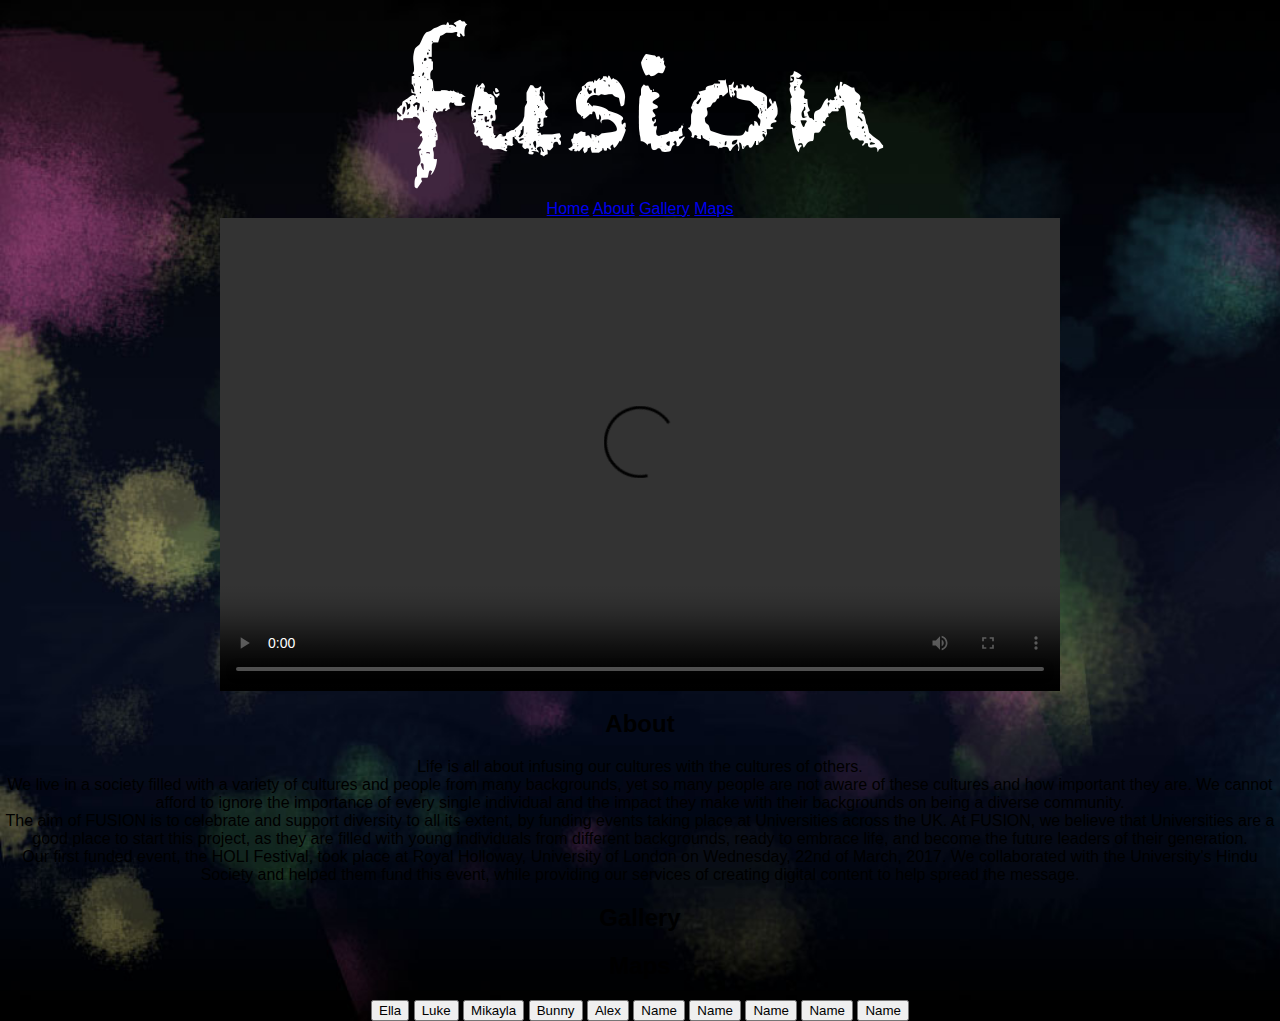
==== index.html @ 7f16e421 "Update index.html" ====
<!DOCTYPE>
<html>
    <head>
        <title>fusion</title>
        <link rel='stylesheet' href='main.css' />
        <link href="https://fonts.googleapis.com/css?family=Josefin+Sans" rel="stylesheet">
    </head>
    <body>
        <div class="navbar">
            <img src="logo.png">
            <div class="links">    
                <a href="#home">Home</a>
                <a href="#about">About</a>
                <a href="#gallery">Gallery</a>
                <a href="#map">Maps</a>
            </div>
        </div>
        
        <div class="main">
            <div id="home">   
                <video width="840" height="472.5" controls>
                    <source src="" type="video/mp4">
                </video>
            </div> 
        
            <div id="about">
                <h2>About</h2>
                <p>Life is all about infusing our cultures with the cultures of others.<br/>We live in a society filled with a variety of cultures and people from many backgrounds, yet so many people are not aware of these cultures and how important they are. We cannot afford to ignore the importance of every single individual and the impact they make with their backgrounds on being a diverse community.<br/>The aim of FUSION is to celebrate and support diversity to all its extent, by funding events taking place at Universities across the UK. At FUSION, we believe that Universities are a good place to start this project, as they are filled with young individuals from different backgrounds, ready to embrace life, and become the future leaders of their generation.<br/> Our first funded event, the HOLI Festival, took place at Royal Holloway, University of London on Wednesday, 22nd of March, 2017. We collaborated with the University's Hindu Society and helped them fund this event, while providing our services of creating digital content to help spread the message.</p>
            </div>
            <div id="gallery">
                <h2>Gallery</h2>
            </div>
            <div id="map">
                <h2>Maps</h2>
                <button class="button" id="ella">Ella</button>
                <button class="button" id="luke">Luke</button>
                <button class="button" id="mikayla">Mikayla</button>
                <button class="button" id="bunny">Bunny</button>
                <button class="button" id="alex">Alex</button>
                <button class="button" id="">Name</button>
                <button class="button" id="">Name</button>
                <button class="button" id="">Name</button>
                <button class="button" id="">Name</button>
                <button class="button" id="">Name</button>
            </div>
        </div>
    </body>
</html>
---- main.css ----
body {
    font-family: sans-serif;
    background-image: url("background.jpg") ;
    background-size: cover;
    text-align: center;
    margin: 0px;
    padding: 0px;
}

.topnav a {
    float: left;
    display: block;
    color: white;
    text-align: center;
    padding: 14px 16px;
    text-decoration: none;
    font-size: 24px;
    font-family: "Josefin Sans", sans-serif;
}

.heading {
    color: white;
    text-align: center;
    float: none;
    padding: inherit;
    margin: auto;
    font-family: "Josefin Sans", sans-serif;
    
}

.video {
    position: absolute;
    margin: auto;
    top: 50%;
    left: 50%;
    transform: translate(-50%, -50%);
}
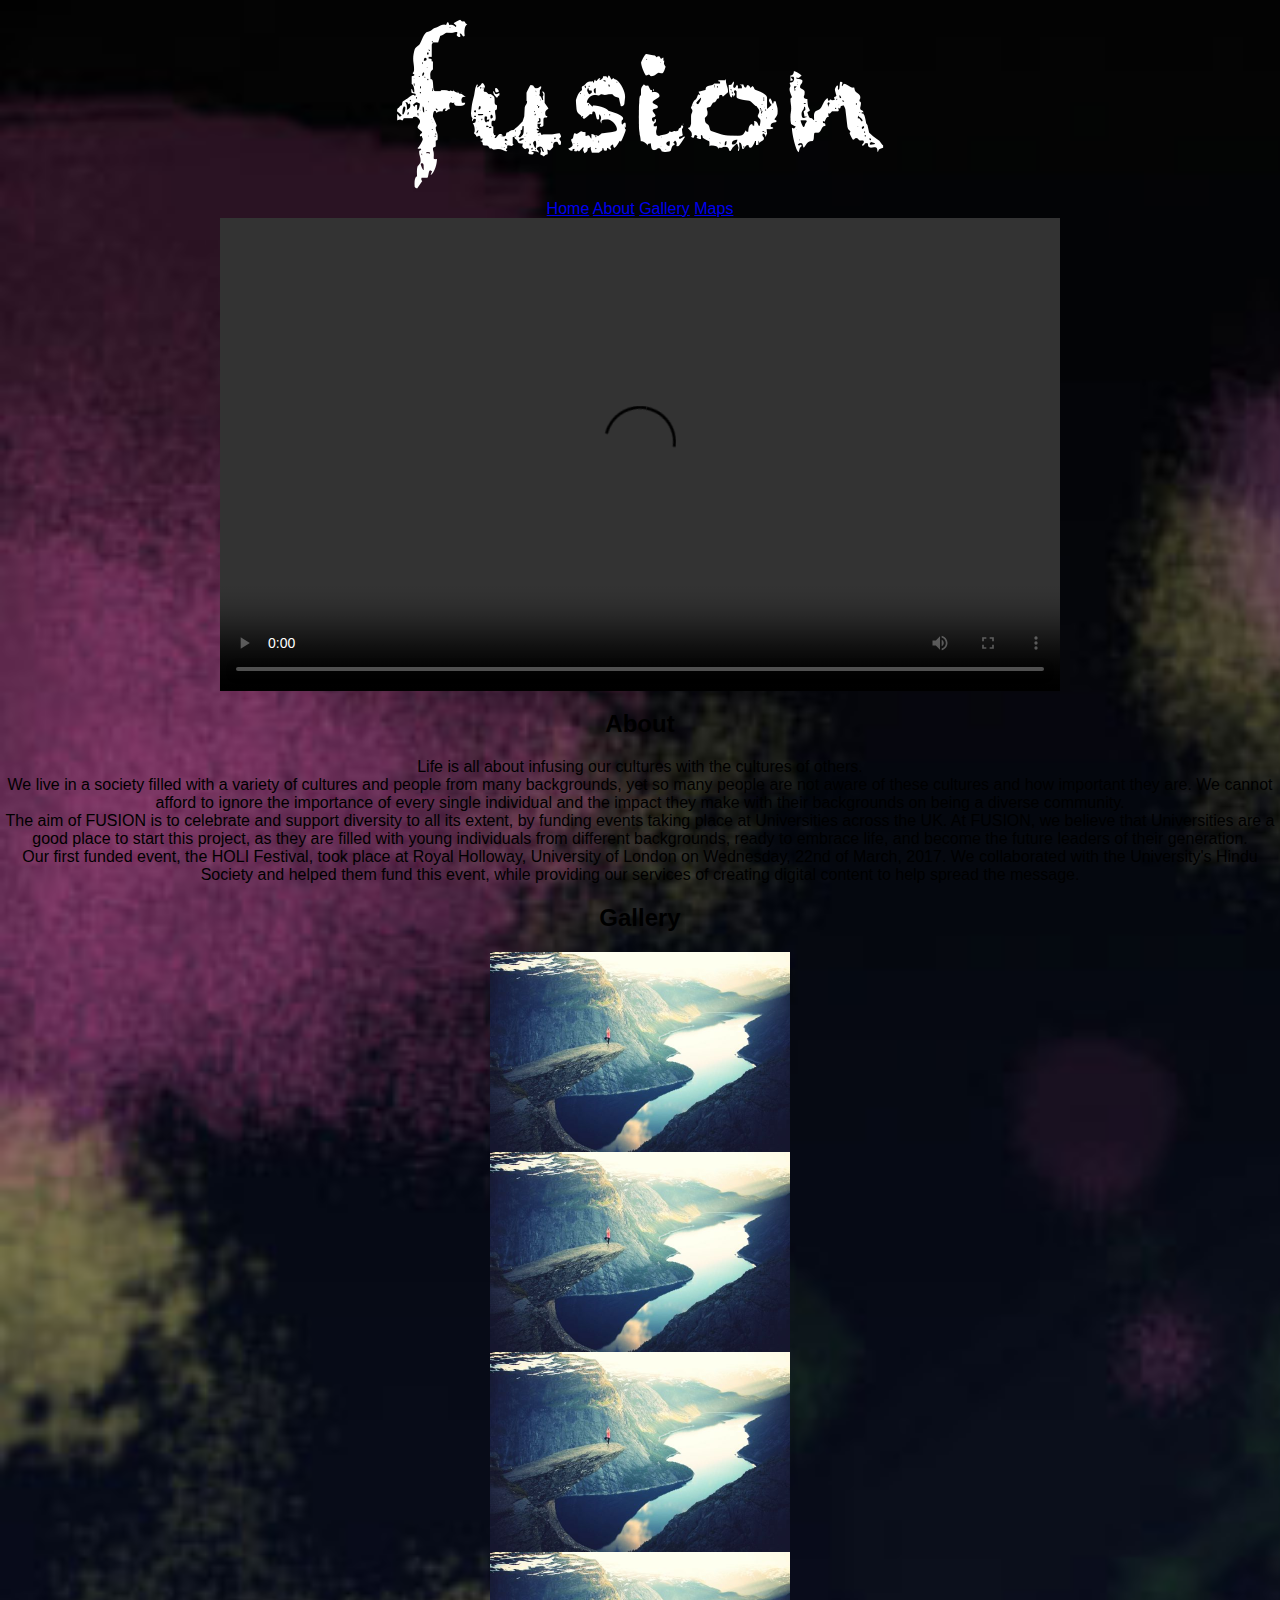
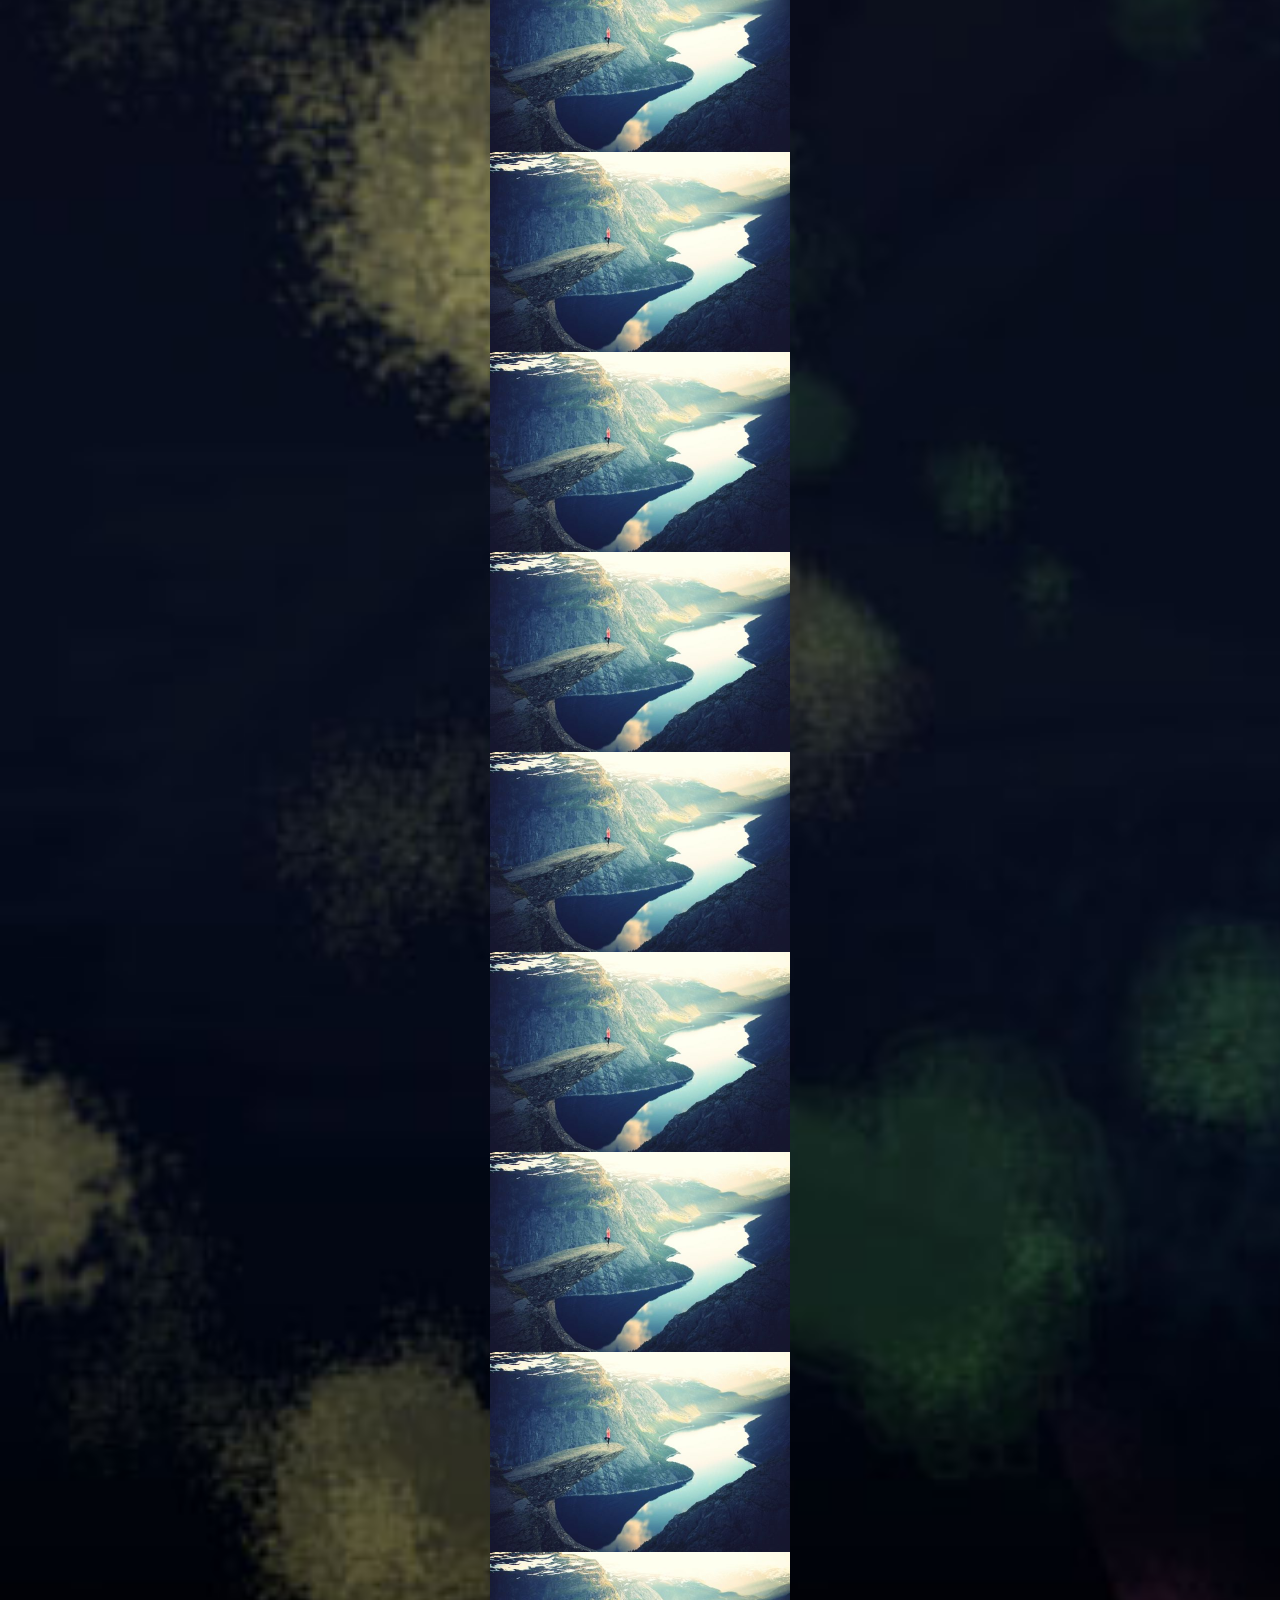
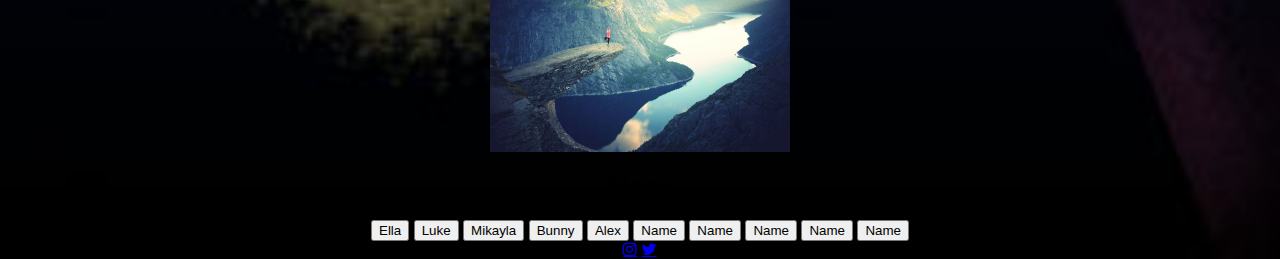
==== commit c090357e: "Update index.html" ====
--- a/index.html
+++ b/index.html
@@ -4,6 +4,7 @@
         <title>fusion</title>
         <link rel='stylesheet' href='main.css' />
         <link href="https://fonts.googleapis.com/css?family=Josefin+Sans" rel="stylesheet">
+        <link rel="stylesheet" href="https://cdnjs.cloudflare.com/ajax/libs/font-awesome/4.7.0/css/font-awesome.min.css">
     </head>
     <body>
         <div class="navbar">
@@ -15,34 +16,116 @@
                 <a href="#map">Maps</a>
             </div>
         </div>
-        
+            
         <div class="main">
             <div id="home">   
                 <video width="840" height="472.5" controls>
                     <source src="" type="video/mp4">
                 </video>
-            </div> 
+            </div>
+        </div>
         
             <div id="about">
                 <h2>About</h2>
                 <p>Life is all about infusing our cultures with the cultures of others.<br/>We live in a society filled with a variety of cultures and people from many backgrounds, yet so many people are not aware of these cultures and how important they are. We cannot afford to ignore the importance of every single individual and the impact they make with their backgrounds on being a diverse community.<br/>The aim of FUSION is to celebrate and support diversity to all its extent, by funding events taking place at Universities across the UK. At FUSION, we believe that Universities are a good place to start this project, as they are filled with young individuals from different backgrounds, ready to embrace life, and become the future leaders of their generation.<br/> Our first funded event, the HOLI Festival, took place at Royal Holloway, University of London on Wednesday, 22nd of March, 2017. We collaborated with the University's Hindu Society and helped them fund this event, while providing our services of creating digital content to help spread the message.</p>
             </div>
+            
             <div id="gallery">
+                
                 <h2>Gallery</h2>
+                    
+                    <div class="gallery">
+                        <a target="_blank" href="img_fjords.jpg">
+                            <img src="img_fjords.jpg" alt="ImageName1" width="300" height="200">
+                        </a>
+                    </div>
+
+                    <div class="gallery">
+                        <a target="_blank" href="img_fjords.jpg">
+                            <img src="img_fjords.jpg" alt="ImageName2" width="300" height="200">
+                        </a>
+                    </div>
+
+                    <div class="gallery">
+                        <a target="_blank" href="img_fjords.jpg">
+                            <img src="img_fjords.jpg" alt="ImageName3" width="300" height="200">
+                        </a>
+                    </div>
+                    
+                    <div class="gallery">
+                        <a target="_blank" href="img_fjords.jpg">
+                            <img src="img_fjords.jpg" alt="ImageName4" width="300" height="200">
+                        </a>
+                    </div>
+                
+                    <div class="gallery">
+                        <a target="_blank" href="img_fjords.jpg">
+                            <img src="img_fjords.jpg" alt="ImageName5" width="300" height="200">
+                        </a>
+                    </div>
+                    
+                    <div class="gallery">
+                        <a target="_blank" href="img_fjords.jpg">
+                            <img src="img_fjords.jpg" alt="ImageName6" width="300" height="200">
+                        </a>
+                    </div>
+                
+                    <div class="gallery">
+                        <a target="_blank" href="img_fjords.jpg">
+                            <img src="img_fjords.jpg" alt="ImageName7" width="300" height="200">
+                        </a>
+                    </div>
+                
+                    <div class="gallery">
+                        <a target="_blank" href="img_fjords.jpg">
+                            <img src="img_fjords.jpg" alt="ImageName8" width="300" height="200">
+                        </a>
+                    </div>
+                
+                    <div class="gallery">
+                        <a target="_blank" href="img_fjords.jpg">
+                            <img src="img_fjords.jpg" alt="ImageName9" width="300" height="200">
+                        </a>
+                    </div>
+                    
+                    <div class="gallery">
+                        <a target="_blank" href="img_fjords.jpg">
+                            <img src="img_fjords.jpg" alt="ImageName10" width="300" height="200">
+                        </a>
+                    </div>
+                
+                    <div class="gallery">
+                        <a target="_blank" href="img_fjords.jpg">
+                            <img src="img_fjords.jpg" alt="ImageName11" width="300" height="200">
+                        </a>
+                    </div>
+                
+                    <div class="gallery">
+                        <a target="_blank" href="img_fjords.jpg">
+                            <img src="img_fjords.jpg" alt="ImageName12" width="300" height="200">
+                        </a>
+                    </div>
+
             </div>
+            
             <div id="map">
                 <h2>Maps</h2>
-                <button class="button" id="ella">Ella</button>
-                <button class="button" id="luke">Luke</button>
-                <button class="button" id="mikayla">Mikayla</button>
-                <button class="button" id="bunny">Bunny</button>
-                <button class="button" id="alex">Alex</button>
-                <button class="button" id="">Name</button>
-                <button class="button" id="">Name</button>
-                <button class="button" id="">Name</button>
-                <button class="button" id="">Name</button>
-                <button class="button" id="">Name</button>
+                    <button class="button" id="ella">Ella</button>
+                    <button class="button" id="luke">Luke</button>
+                    <button class="button" id="mikayla">Mikayla</button>
+                    <button class="button" id="bunny">Bunny</button>
+                    <button class="button" id="alex">Alex</button>
+                    <button class="button" id="">Name</button>
+                    <button class="button" id="">Name</button>
+                    <button class="button" id="">Name</button>
+                    <button class="button" id="">Name</button>
+                    <button class="button" id="">Name</button>
             </div>
-        </div>
+            
+            <div class="socialmedia">
+                <a href="https://www.instagram.com/2017fusion/?hl=en" class="fa fa-instagram"></a>
+                <a href="https://twitter.com/2017fusion" class="fa fa-twitter"></a>
+            </div>
+          
     </body>
 </html>
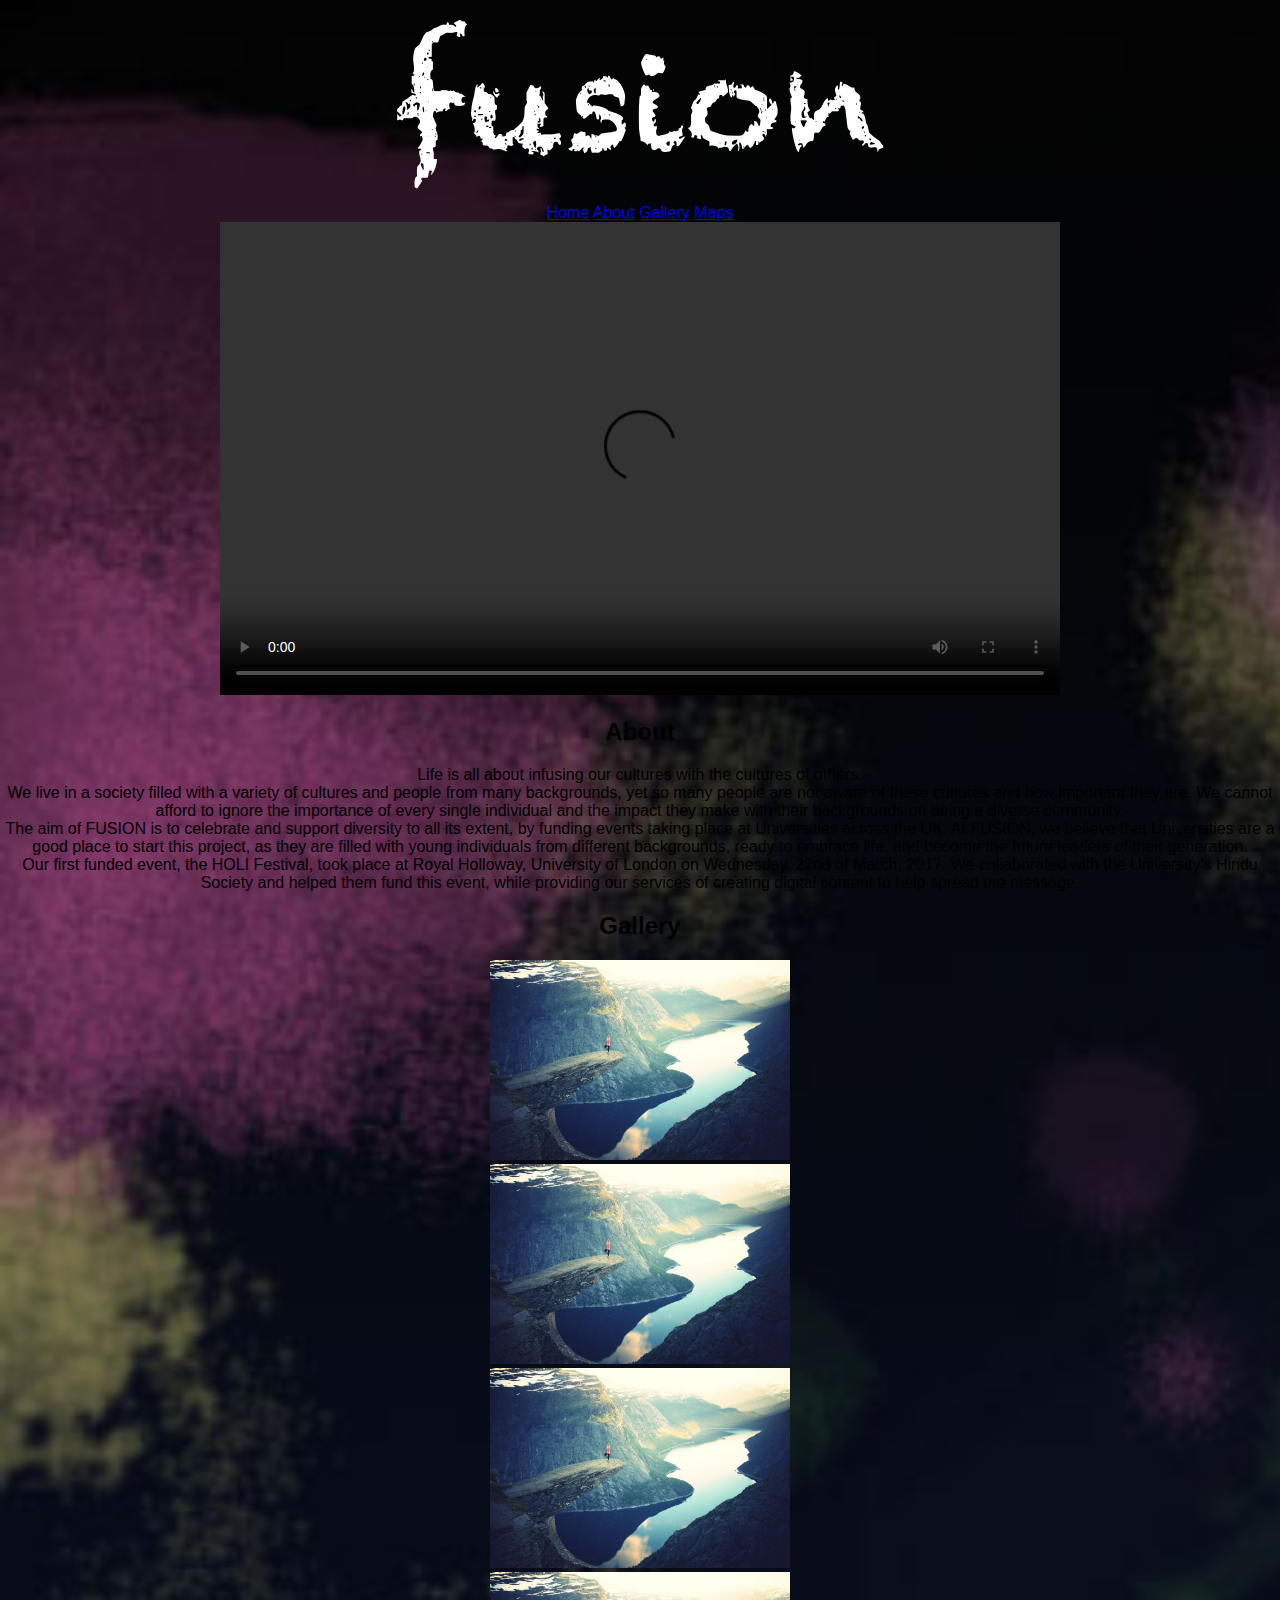
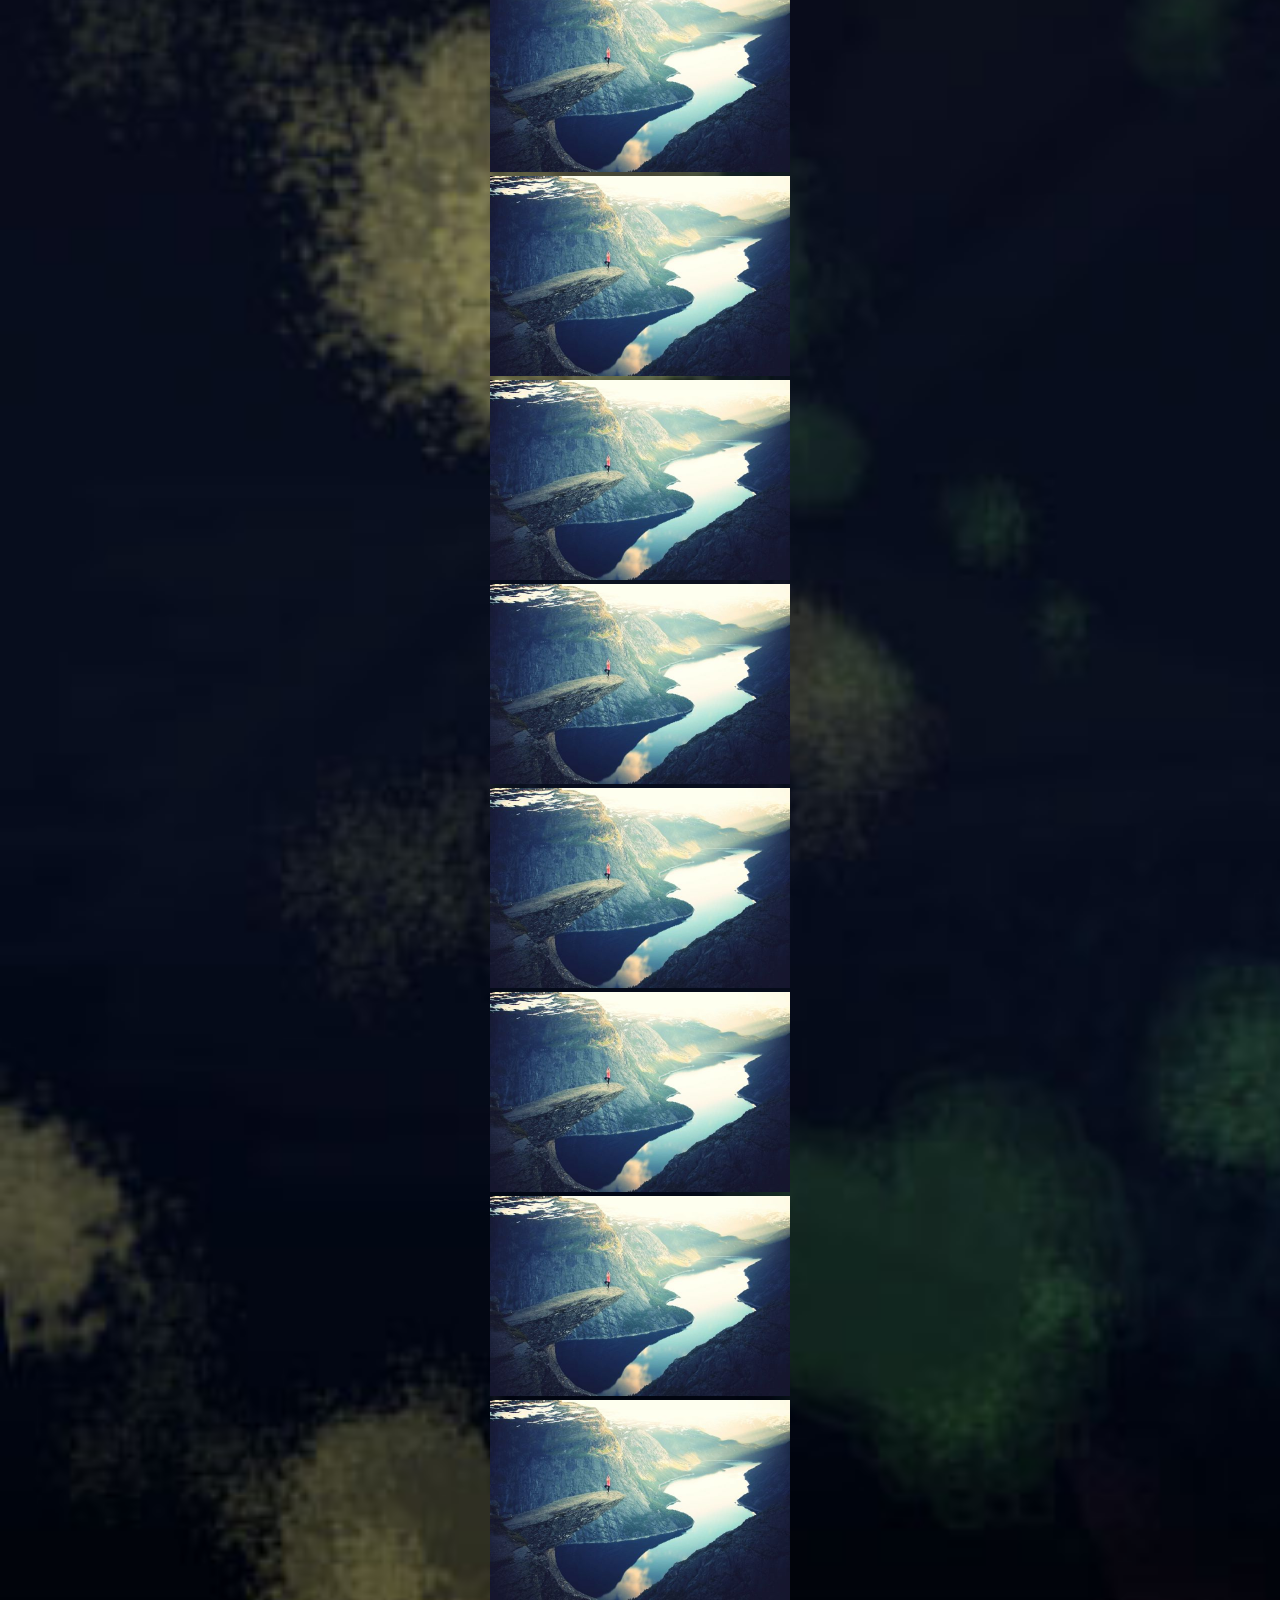
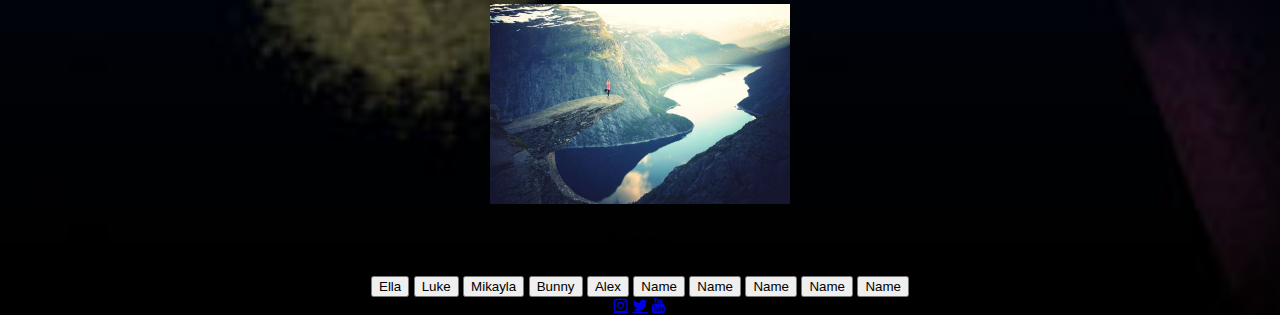
==== commit 5fafcfc2: "Update index.html" ====
--- a/index.html
+++ b/index.html
@@ -1,4 +1,4 @@
-<!DOCTYPE>
+<!DOCTYPE html>
 <html>
     <head>
         <title>fusion</title>
@@ -125,6 +125,7 @@
             <div class="socialmedia">
                 <a href="https://www.instagram.com/2017fusion/?hl=en" class="fa fa-instagram"></a>
                 <a href="https://twitter.com/2017fusion" class="fa fa-twitter"></a>
+                <a href="https://www.youtube.com/channel/UCfvSVV5jfeqXKar9EJbIDJA" class="fa fa-youtube"></a>
             </div>
           
     </body>
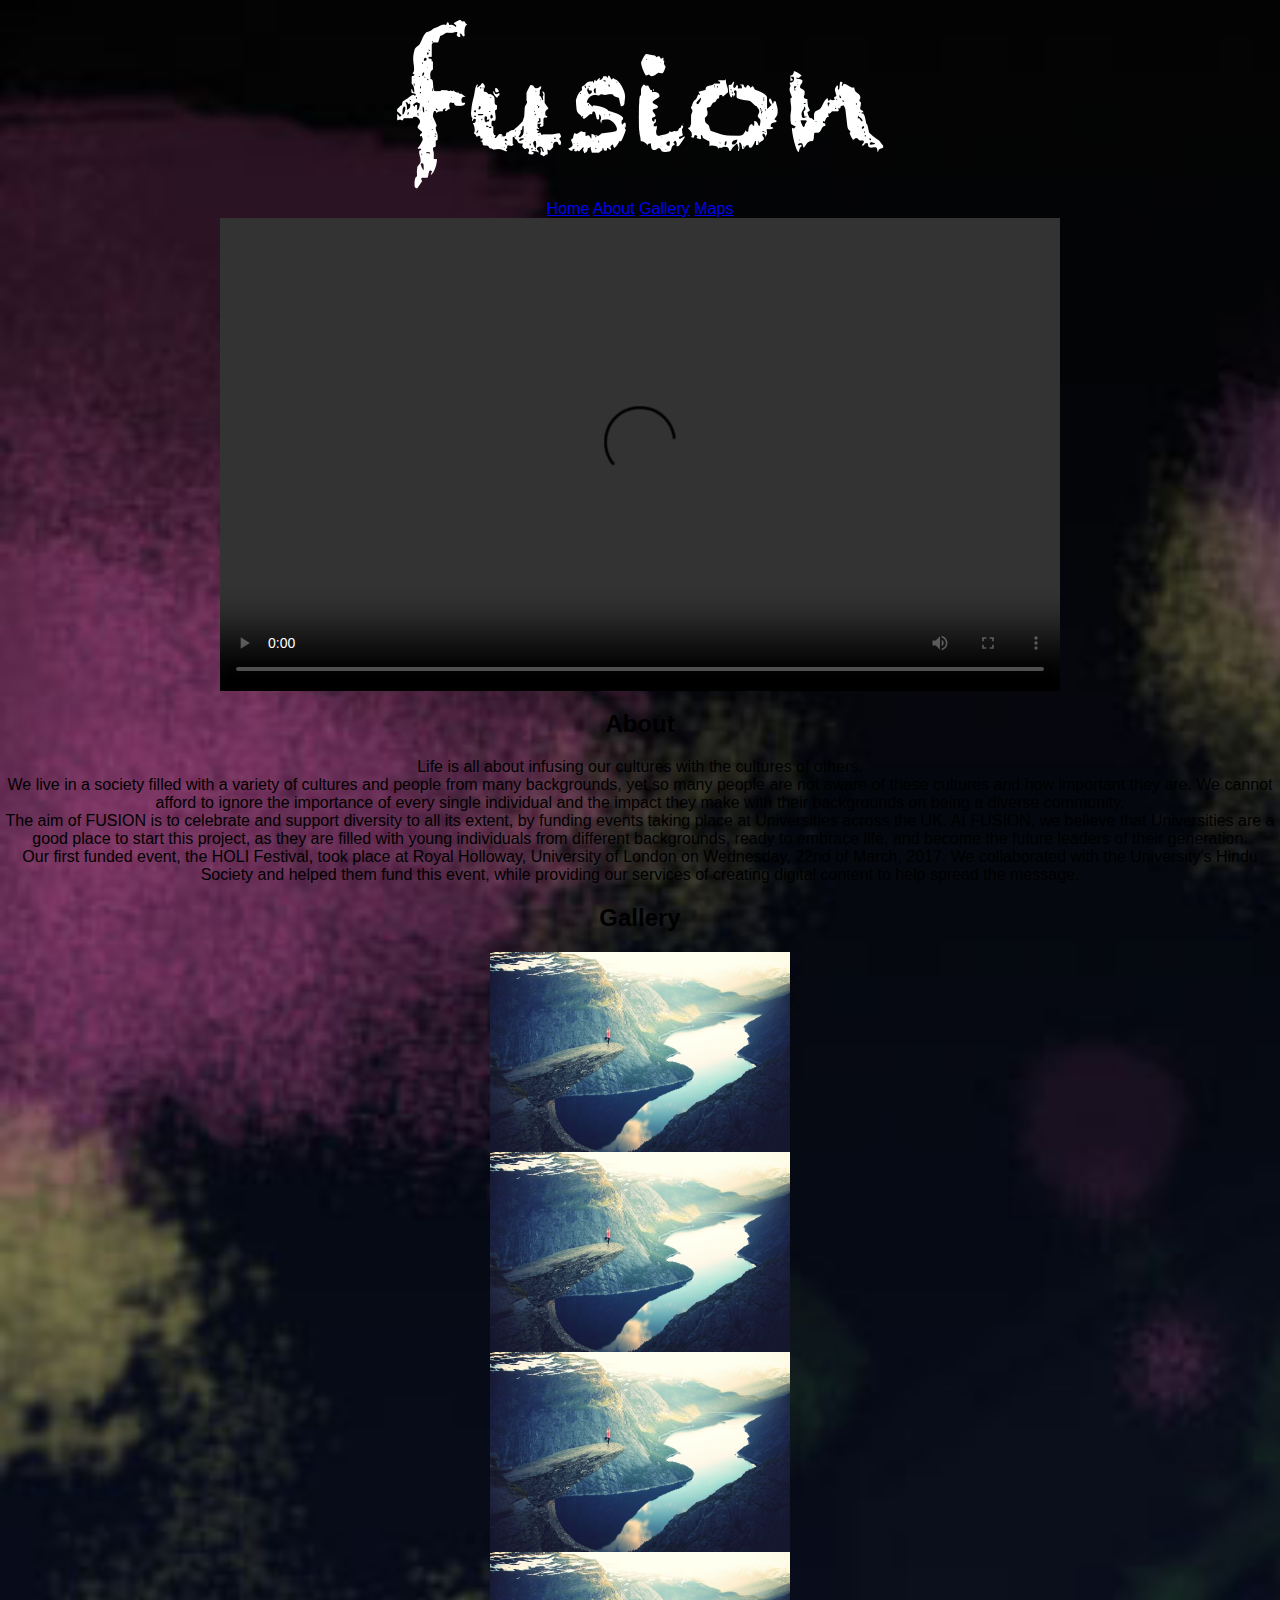
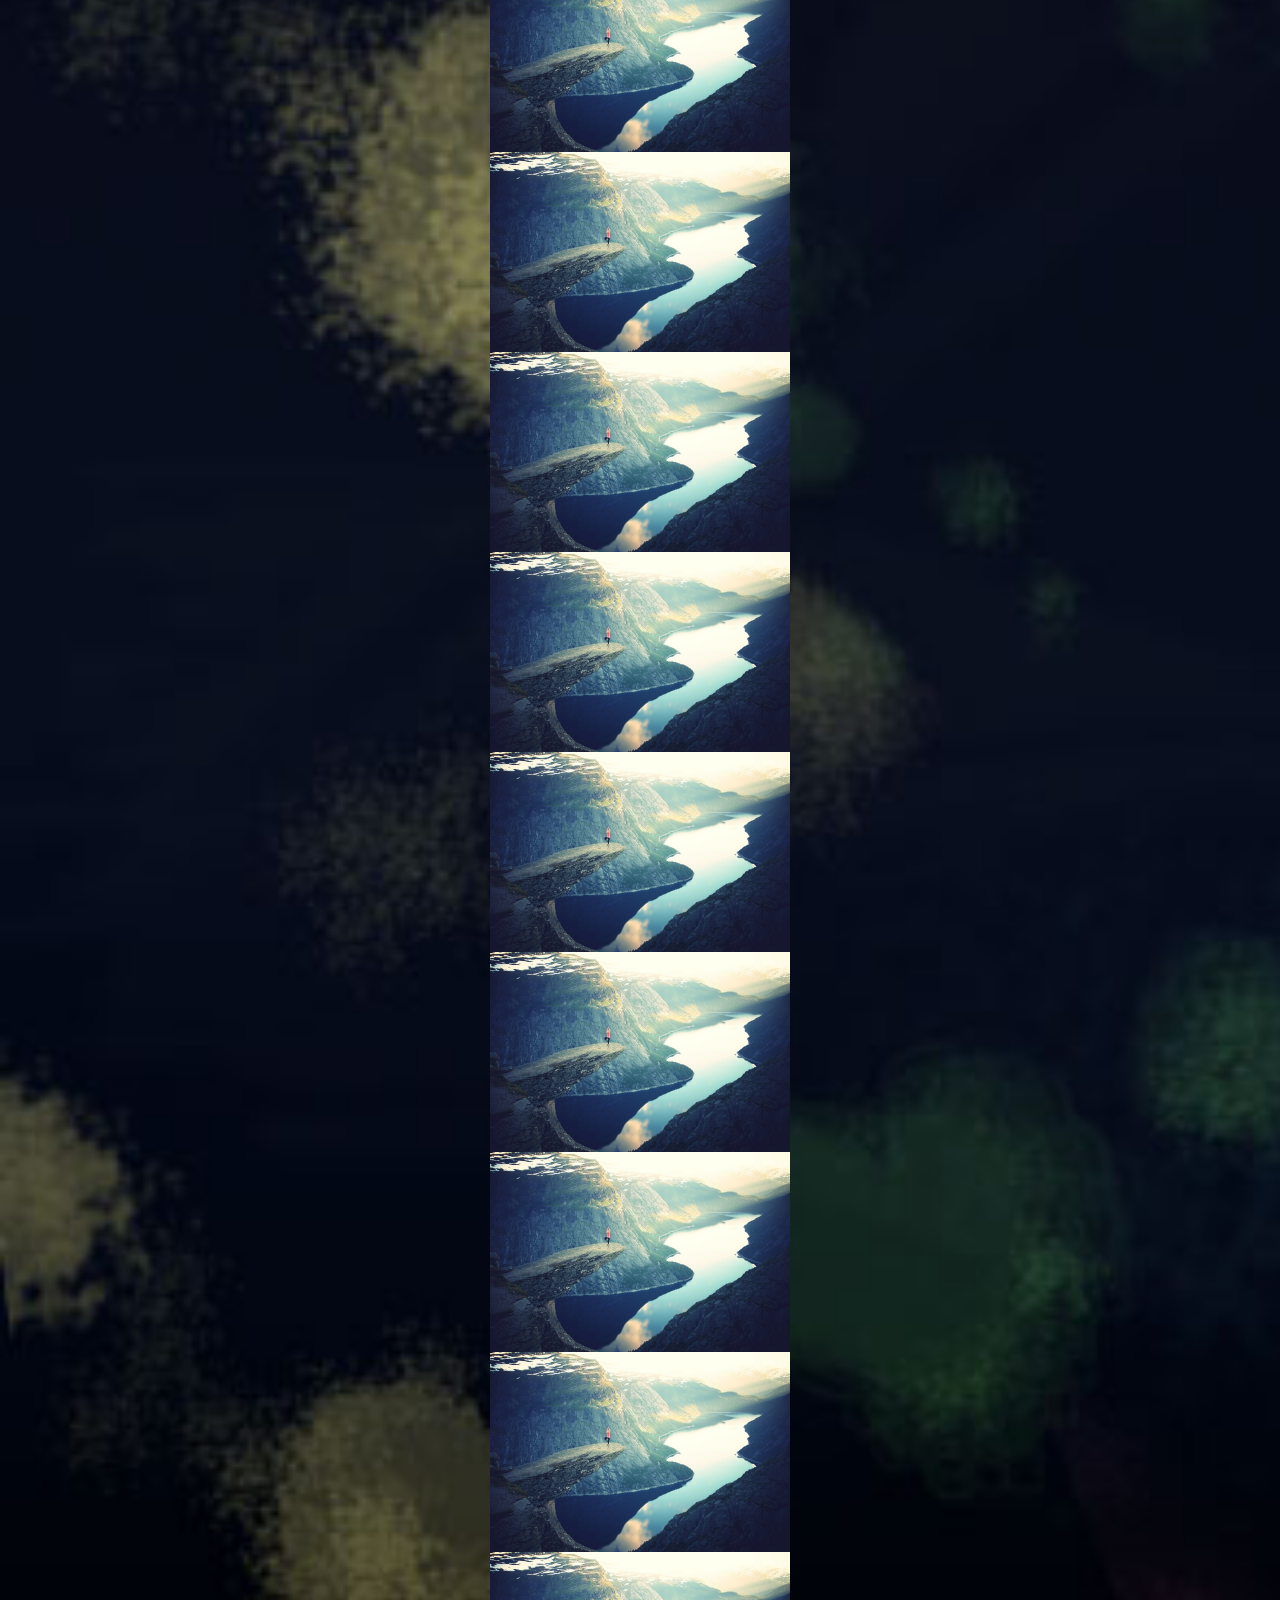
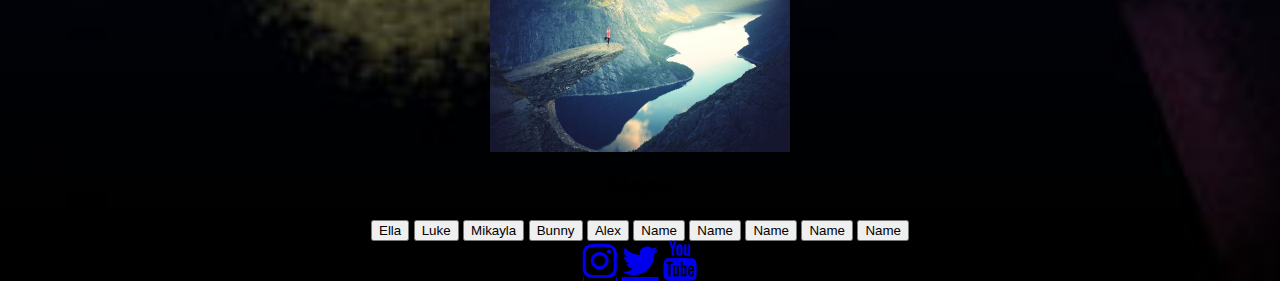
==== commit cb9b71be: "Update index.html" ====
--- a/index.html
+++ b/index.html
@@ -1,4 +1,4 @@
-<!DOCTYPE html>
+<!DOCTYPE>
 <html>
     <head>
         <title>fusion</title>
@@ -123,9 +123,9 @@
             </div>
             
             <div class="socialmedia">
-                <a href="https://www.instagram.com/2017fusion/?hl=en" class="fa fa-instagram"></a>
-                <a href="https://twitter.com/2017fusion" class="fa fa-twitter"></a>
-                <a href="https://www.youtube.com/channel/UCfvSVV5jfeqXKar9EJbIDJA" class="fa fa-youtube"></a>
+                <a href="https://www.instagram.com/2017fusion/?hl=en" class="fa fa-instagram" style="font-size:40px"></a>
+                <a href="https://twitter.com/2017fusion" class="fa fa-twitter" style="font-size:40px"></a>
+                <a href="https://www.youtube.com/channel/UCfvSVV5jfeqXKar9EJbIDJA" class="fa fa-youtube" style="font-size:40px"></a>
             </div>
           
     </body>
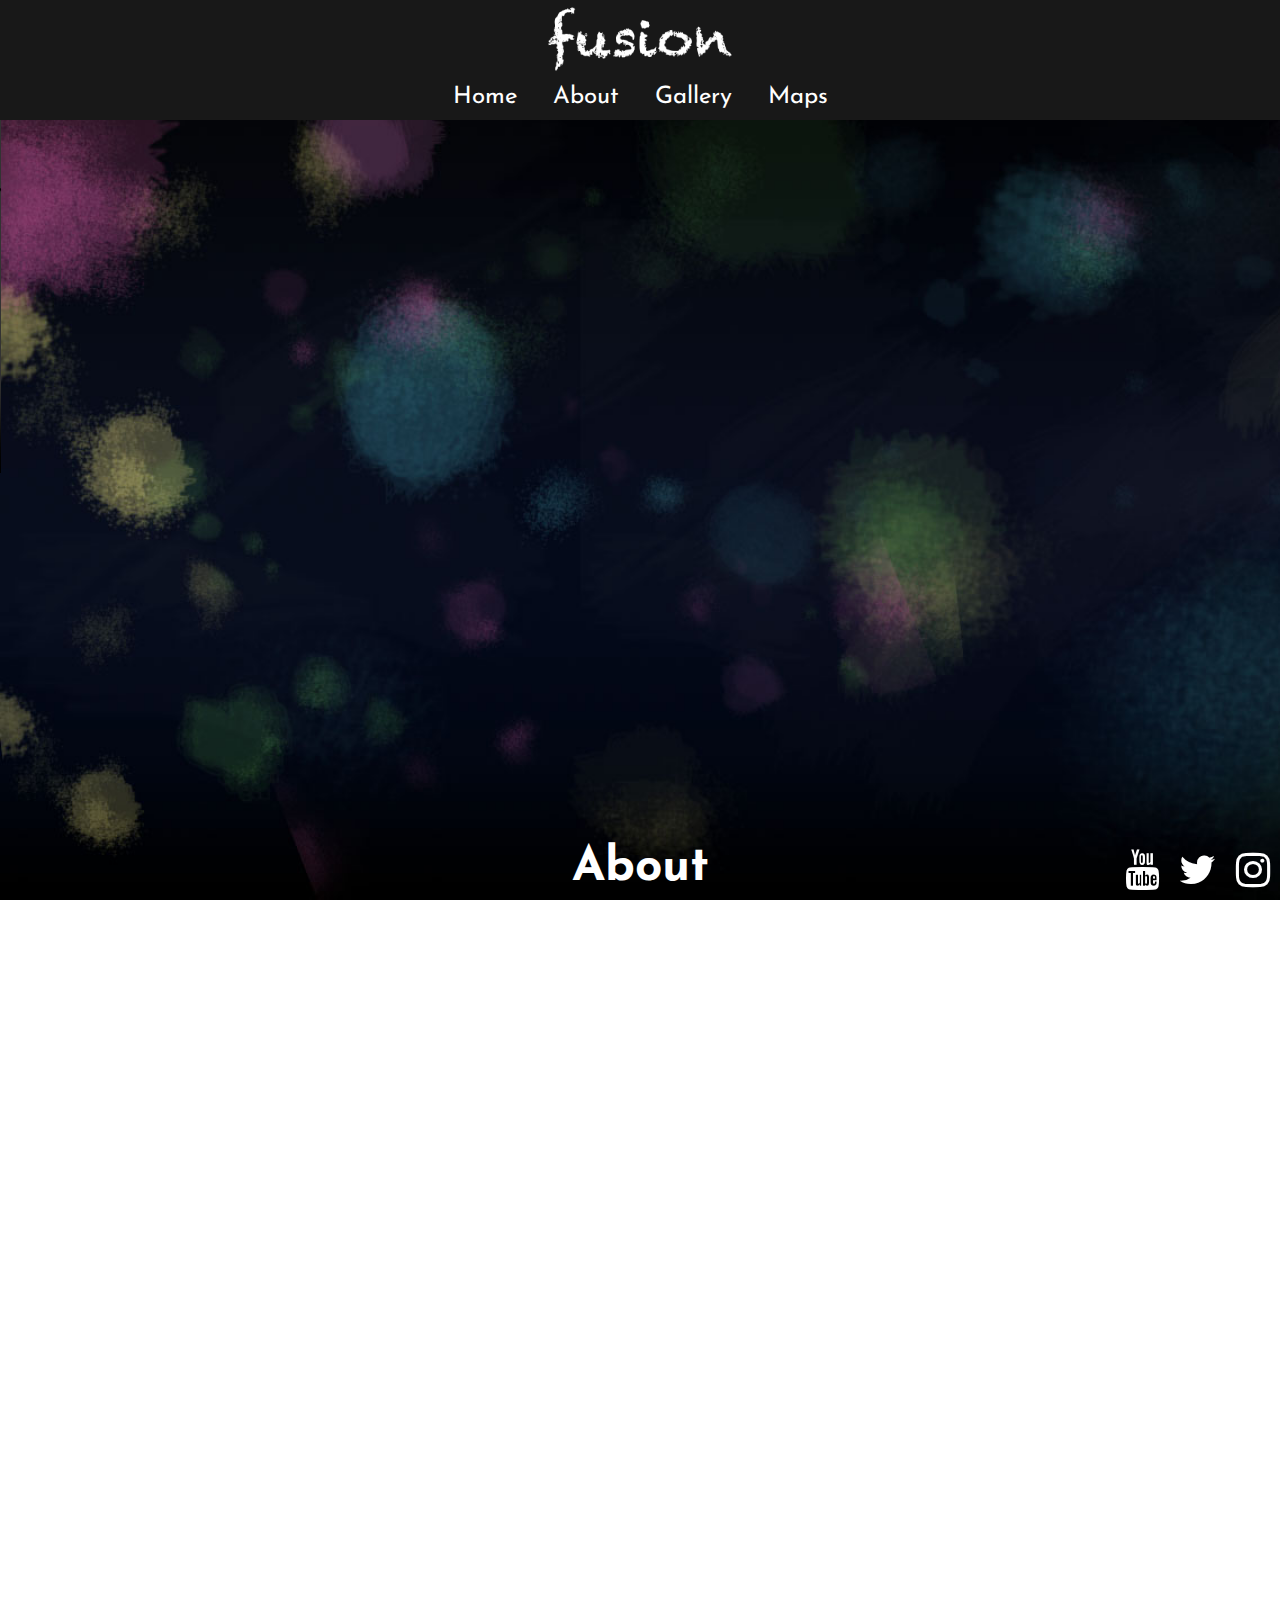
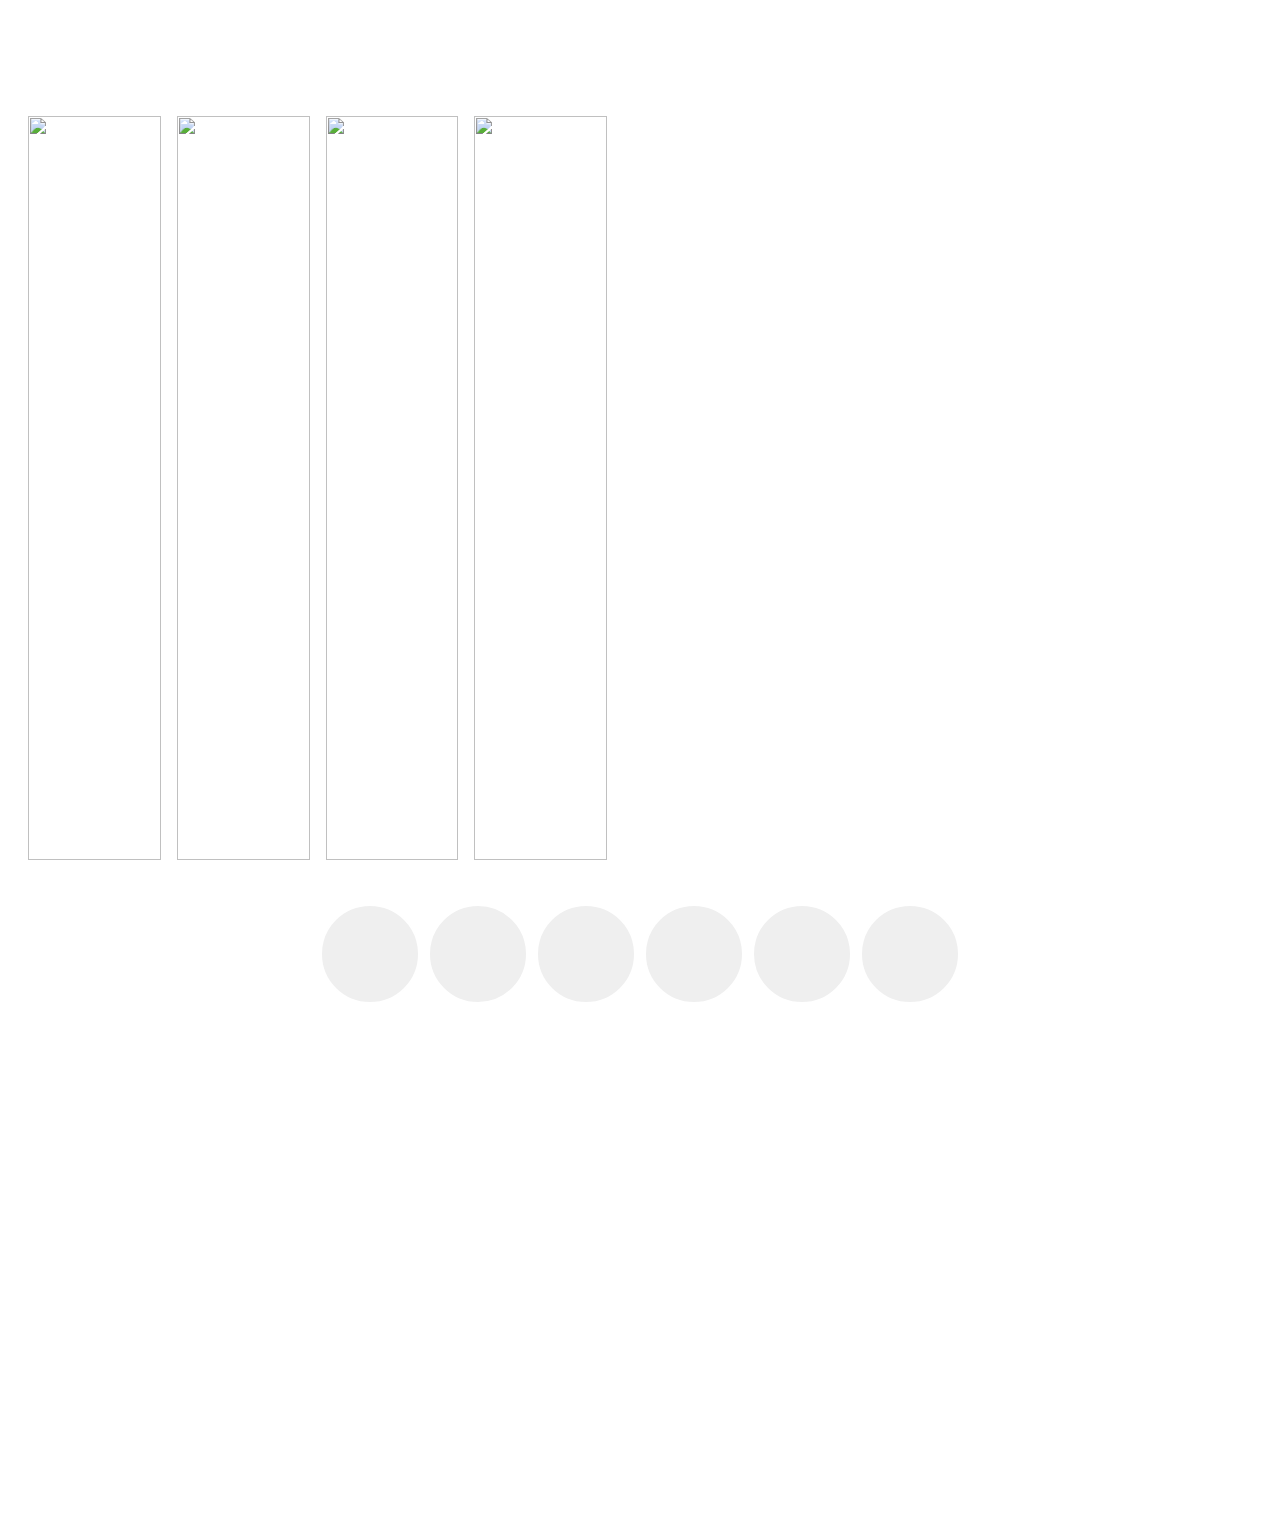
==== commit a56f10c7: "Update index.html" ====
--- a/index.html
+++ b/index.html
@@ -33,79 +33,71 @@
             <div id="gallery">
                 
                 <h2>Gallery</h2>
-                    
-                    <div class="gallery">
-                        <a target="_blank" href="img_fjords.jpg">
-                            <img src="img_fjords.jpg" alt="ImageName1" width="300" height="200">
-                        </a>
-                    </div>
+                
+                <script src="js/lightbox.js"></script>
 
-                    <div class="gallery">
-                        <a target="_blank" href="img_fjords.jpg">
-                            <img src="img_fjords.jpg" alt="ImageName2" width="300" height="200">
-                        </a>
-                    </div>
-
-                    <div class="gallery">
-                        <a target="_blank" href="img_fjords.jpg">
-                            <img src="img_fjords.jpg" alt="ImageName3" width="300" height="200">
-                        </a>
-                    </div>
-                    
-                    <div class="gallery">
-                        <a target="_blank" href="img_fjords.jpg">
-                            <img src="img_fjords.jpg" alt="ImageName4" width="300" height="200">
-                        </a>
-                    </div>
-                
-                    <div class="gallery">
-                        <a target="_blank" href="img_fjords.jpg">
-                            <img src="img_fjords.jpg" alt="ImageName5" width="300" height="200">
-                        </a>
-                    </div>
-                    
-                    <div class="gallery">
-                        <a target="_blank" href="img_fjords.jpg">
-                            <img src="img_fjords.jpg" alt="ImageName6" width="300" height="200">
-                        </a>
-                    </div>
-                
-                    <div class="gallery">
-                        <a target="_blank" href="img_fjords.jpg">
-                            <img src="img_fjords.jpg" alt="ImageName7" width="300" height="200">
-                        </a>
-                    </div>
-                
-                    <div class="gallery">
-                        <a target="_blank" href="img_fjords.jpg">
-                            <img src="img_fjords.jpg" alt="ImageName8" width="300" height="200">
-                        </a>
-                    </div>
-                
-                    <div class="gallery">
-                        <a target="_blank" href="img_fjords.jpg">
-                            <img src="img_fjords.jpg" alt="ImageName9" width="300" height="200">
-                        </a>
-                    </div>
-                    
-                    <div class="gallery">
-                        <a target="_blank" href="img_fjords.jpg">
-                            <img src="img_fjords.jpg" alt="ImageName10" width="300" height="200">
-                        </a>
-                    </div>
-                
-                    <div class="gallery">
-                        <a target="_blank" href="img_fjords.jpg">
-                            <img src="img_fjords.jpg" alt="ImageName11" width="300" height="200">
-                        </a>
-                    </div>
-                
-                    <div class="gallery">
-                        <a target="_blank" href="img_fjords.jpg">
-                            <img src="img_fjords.jpg" alt="ImageName12" width="300" height="200">
-                        </a>
-                    </div>
-
+				<div class="row">
+				  <div class="column">
+				    <img src="img_1.jpg" style="width:100%" onclick="openModal();currentSlide(1)" class="hover-shadow cursor">
+				  </div>
+				  <div class="column">
+				    <img src="img_2.jpg" style="width:100%" onclick="openModal();currentSlide(2)" class="hover-shadow cursor">
+				  </div>
+				  <div class="column">
+				    <img src="img_3.jpg" style="width:100%" onclick="openModal();currentSlide(3)" class="hover-shadow cursor">
+				  </div>
+				  <div class="column">
+				    <img src="img_4.jpg" style="width:100%" onclick="openModal();currentSlide(4)" class="hover-shadow cursor">
+				  </div>
+				</div>
+				
+				<div id="myModal" class="modal">
+				  <span class="close cursor" onclick="closeModal()">&times;</span>
+				  <div class="modal-content">
+				
+				    <div class="mySlides">
+				      <div class="numbertext">1 / 4</div>
+				      <img src="img_1_wide.jpg" style="width:100%%">
+				    </div>
+				
+				    <div class="mySlides">
+				      <div class="numbertext">2 / 4</div>
+				      <img src="img_2_wide.jpg" style="width:100%%">
+				    </div>
+				
+				    <div class="mySlides">
+				      <div class="numbertext">3 / 4</div>
+				      <img src="img_3_wide.jpg" style="width:100%%">
+				    </div>
+				    
+				    <div class="mySlides">
+				      <div class="numbertext">4 / 4</div>
+				      <img src="img_4_wide.jpg" style="width:100%%">
+				    </div>
+				    
+				    
+				    <a class="prev" onclick="plusSlides(-1)">&#10094;</a>
+				    <a class="next" onclick="plusSlides(1)">&#10095;</a>
+				
+				    <div class="caption-container">
+				      <p id="caption"></p>
+				    </div>
+				
+				
+				    <div class="column">
+				      <img class="demo cursor" src="img_1_wide.jpg" style="width:100%" onclick="currentSlide(1)" alt="Nature and sunrise">
+				    </div>
+				    <div class="column">
+				      <img class="demo cursor" src="img_2_wide.jpg" style="width:100%" onclick="currentSlide(2)" alt="Trolltunga, Norway">
+				    </div>
+				    <div class="column">
+				      <img class="demo cursor" src="img_3_wide.jpg" style="width:100%" onclick="currentSlide(3)" alt="Mountains and fjords">
+				    </div>
+				    <div class="column">
+				      <img class="demo cursor" src="img_4_wide.jpg" style="width:100%" onclick="currentSlide(4)" alt="Northern Lights">
+				  	</div>
+               	</div>
+				</div>
             </div>
             
             <div id="map">
@@ -115,11 +107,7 @@
                     <button class="button" id="mikayla">Mikayla</button>
                     <button class="button" id="bunny">Bunny</button>
                     <button class="button" id="alex">Alex</button>
-                    <button class="button" id="">Name</button>
-                    <button class="button" id="">Name</button>
-                    <button class="button" id="">Name</button>
-                    <button class="button" id="">Name</button>
-                    <button class="button" id="">Name</button>
+                    <button class="button" id="beth">Beth</button>
             </div>
             
             <div class="socialmedia">
--- a/main.css
+++ b/main.css
@@ -1,15 +1,25 @@
 body {
-    font-family: sans-serif;
-    background-image: url("background.jpg") ;
+    background-image: url('background.jpg');
+    background-repeat: no-repeat;
+    background-attachment: fixed;
     background-size: cover;
-    text-align: center;
-    margin: 0px;
-    padding: 0px;
-}
-
-.topnav a {
-    float: left;
-    display: block;
+    margin: 0;
+}
+
+.navbar {
+    overflow: hidden;
+    background-color: #181818;
+    position: fixed;
+    top: 0;
+    height: 120px;
+    width: 100%;
+    text-align: center;
+    list-style: none;
+    z-index: 100;
+}
+
+.navbar a {
+    display: inline-block;
     color: white;
     text-align: center;
     padding: 14px 16px;
@@ -18,20 +28,286 @@
     font-family: "Josefin Sans", sans-serif;
 }
 
+.navbar a:hover {
+    color: #4dbbcf;
+}
+
 .heading {
     color: white;
     text-align: center;
-    float: none;
-    padding: inherit;
-    margin: auto;
-    font-family: "Josefin Sans", sans-serif;
-    
-}
-
-.video {
+    font-family: "Josefin Sans", sans-serif;   
+}
+
+.main {
+}
+
+#video {
     position: absolute;
-    margin: auto;
-    top: 50%;
+    top: 60%;
     left: 50%;
     transform: translate(-50%, -50%);
 }
+
+#about {
+    height:784px;
+    color: white;
+    padding: 20px;
+    text-align: center;
+    font-family: "Helvetica", sans-serif;
+    display: block;   
+}
+
+#about p {
+    padding-left: 20%;
+    padding-right: 20%;
+    
+}
+
+h2 {
+    font-family: "Josefin Sans", sans-serif;
+    font-size: 36pt;
+}
+
+#home {
+    height: 784px;
+    width: 100%;
+}
+
+#gallery {
+    height: 784px;
+    width: 100%;
+    color: white;
+    padding: 20px;
+    text-align: center;
+    display: block;   
+}
+
+#map {
+    height: 784px;
+    width: 100%;
+    color: white;
+    padding: 20px;
+    text-align: center;
+    display: block;
+}
+
+.button {
+    border: 2px solid white;
+    border-radius: 50%;
+    height: 100px;
+    width: 100px;
+    color: transparent;
+    text-align: center;
+    text-decoration: none;
+    display: inline-block;
+    font-size: 16px;
+    margin: 4px 2px;
+    cursor: pointer;
+    font-family:"Helvetica", sans-serif; 
+}
+
+#ella {
+}
+
+#luke {
+    
+}
+
+#mikayla {
+    background-image: url("Portrait-0058_retouched.jpg");
+}
+
+.button:hover {
+    color: white;
+}
+
+.navbar img {
+    height:75;
+    width: auto;
+    display: inline-block;
+    
+}
+
+.links {}
+
+.fa {
+    padding: 10px;
+    text-decoration: none;
+    float: right;
+}
+
+.fa:hover {
+    opacity: 0.7;
+}
+
+.fa-twitter {
+    color: white;
+}
+
+.fa-instagram {
+    color: white;
+}
+
+.fa-youtube {
+    color: white;
+}
+
+
+.gallery {
+    margin: 5px;
+    border: 1px solid #ccc;
+    float: left;
+    width: 180px;
+}
+
+.gallery:hover {
+    border: 1px solid #777;
+}
+
+.gallery img {
+    width: 100%;
+    height: auto;
+}
+
+.socialmedia{
+ 	overflow: hidden;
+ 	background-color: transparent;
+ 	position: fixed;
+ 	bottom:0;
+ 	width: 100%;
+}
+
+* {
+  box-sizing: border-box;
+}
+
+.row > .column {
+  padding: 0 8px;
+}
+
+.row:after {
+  content: "";
+  display: table;
+  clear: both;
+}
+
+.column {
+  float: left;
+  width: 12%;
+}
+
+/* The Modal (background) */
+.modal {
+  display: none;
+  position: fixed;
+  z-index: 101;
+  padding-top: 100px;
+  left: 0;
+  top: 0;
+  width: 100%;
+  height: 100%;
+  overflow: auto;
+  background-image: url('background.jpg');
+}
+
+/* Modal Content */
+.modal-content {
+  position: relative;
+  background-color: #fefefe;
+  margin: auto;
+  padding: 0;
+  width: 90%;
+  max-width: 1200px;
+}
+
+/* The Close Button */
+.close {
+  color: white;
+  position: absolute;
+  top: 10px;
+  right: 25px;
+  font-size: 35px;
+  font-weight: bold;
+}
+
+.close:hover,
+.close:focus {
+  color: #999;
+  text-decoration: none;
+  cursor: pointer;
+}
+
+.mySlides {
+  display: none;
+}
+
+.cursor {
+  cursor: pointer
+}
+
+/* Next & previous buttons */
+.prev,
+.next {
+  cursor: pointer;
+  position: absolute;
+  top: 50%;
+  width: auto;
+  padding: 16px;
+  margin-top: -50px;
+  color: white;
+  font-weight: bold;
+  font-size: 20px;
+  transition: 0.6s ease;
+  border-radius: 0 3px 3px 0;
+  user-select: none;
+  -webkit-user-select: none;
+}
+
+/* Position the "next button" to the right */
+.next {
+  right: 0;
+  border-radius: 3px 0 0 3px;
+}
+
+/* On hover, add a black background color with a little bit see-through */
+.prev:hover,
+.next:hover {
+  background-color: rgba(0, 0, 0, 0.8);
+}
+
+/* Number text (1/3 etc) */
+.numbertext {
+  color: #f2f2f2;
+  font-size: 12px;
+  padding: 8px 12px;
+  position: absolute;
+  top: 0;
+}
+
+img {
+  margin-bottom: -4px;
+}
+
+.caption-container {
+  text-align: center;
+  background-color: black;
+  padding: 2px 16px;
+  color: white;
+}
+
+.demo {
+  opacity: 0.6;
+}
+
+.active,
+.demo:hover {
+  opacity: 1;
+}
+
+img.hover-shadow {
+  transition: 0.3s
+}
+
+.hover-shadow:hover {
+  box-shadow: 0 4px 8px 0 rgba(0, 0, 0, 0.2), 0 6px 20px 0 rgba(0, 0, 0, 0.19)
+}
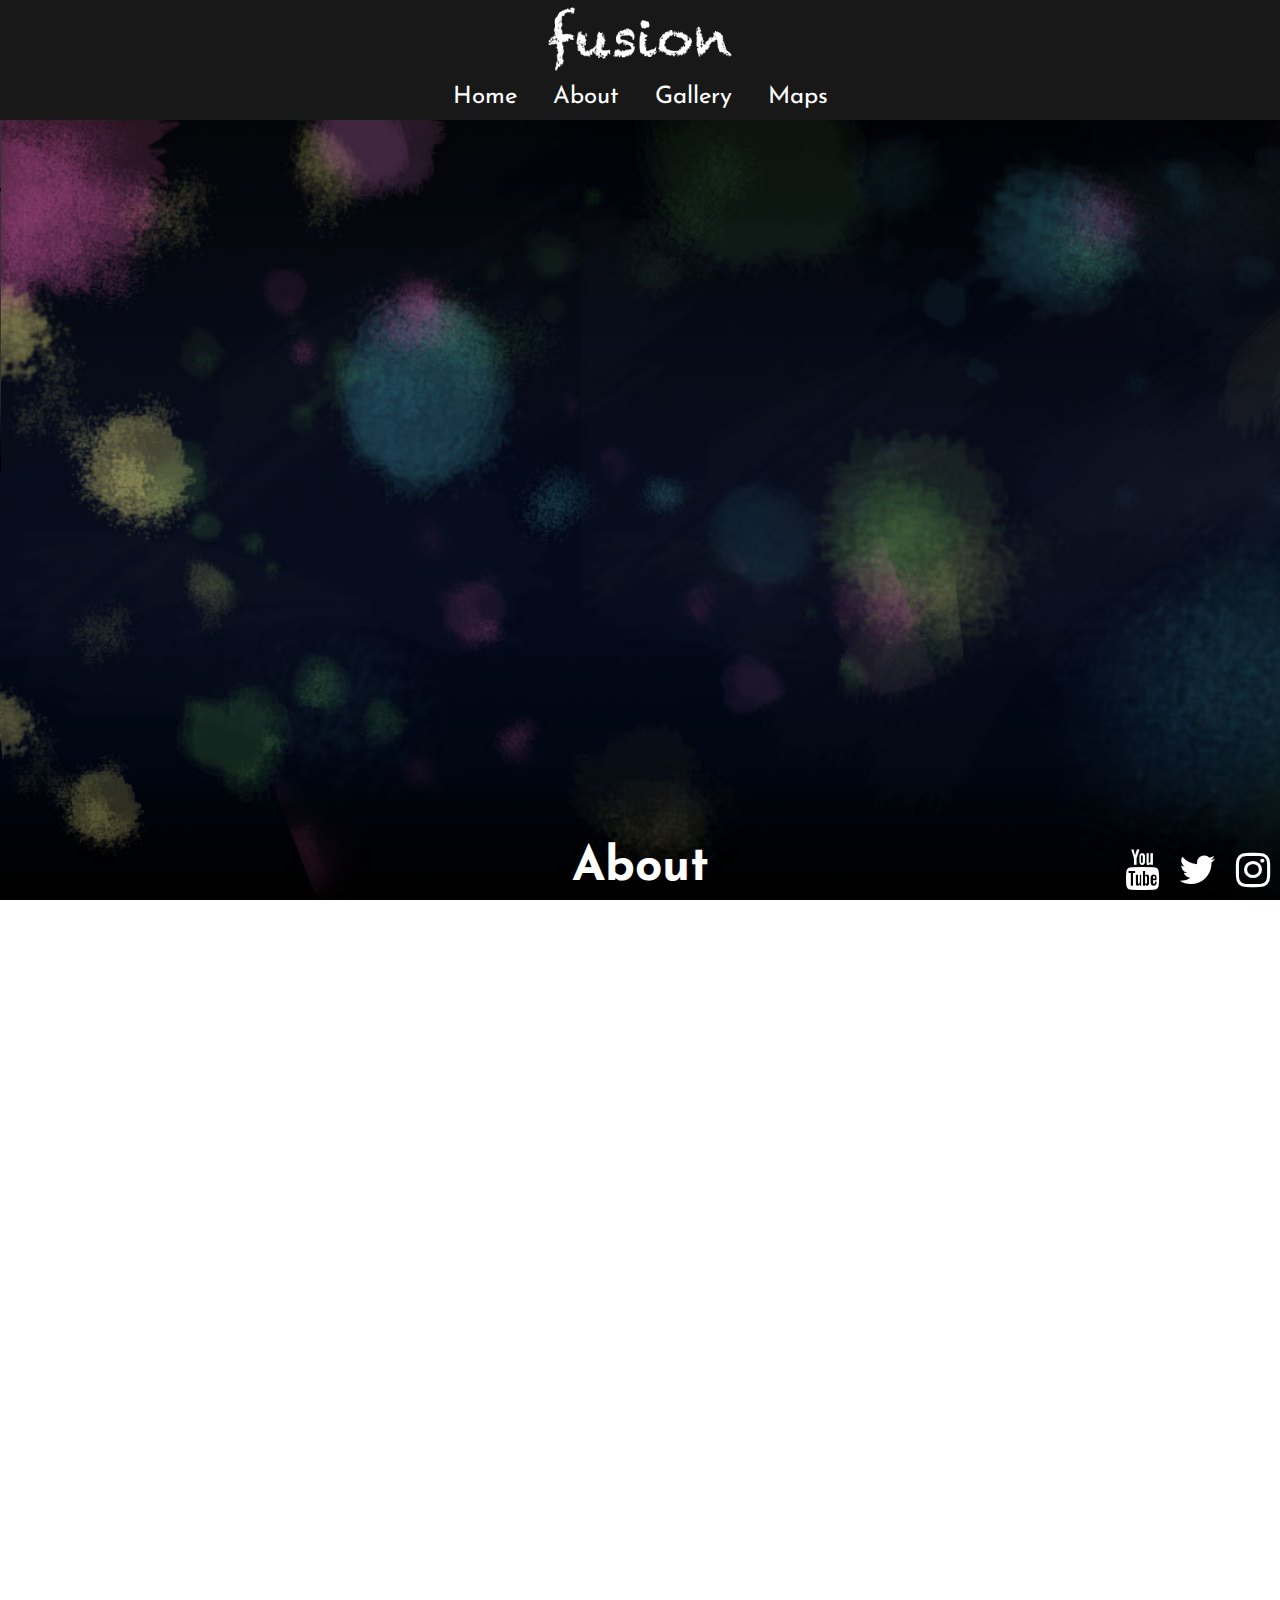
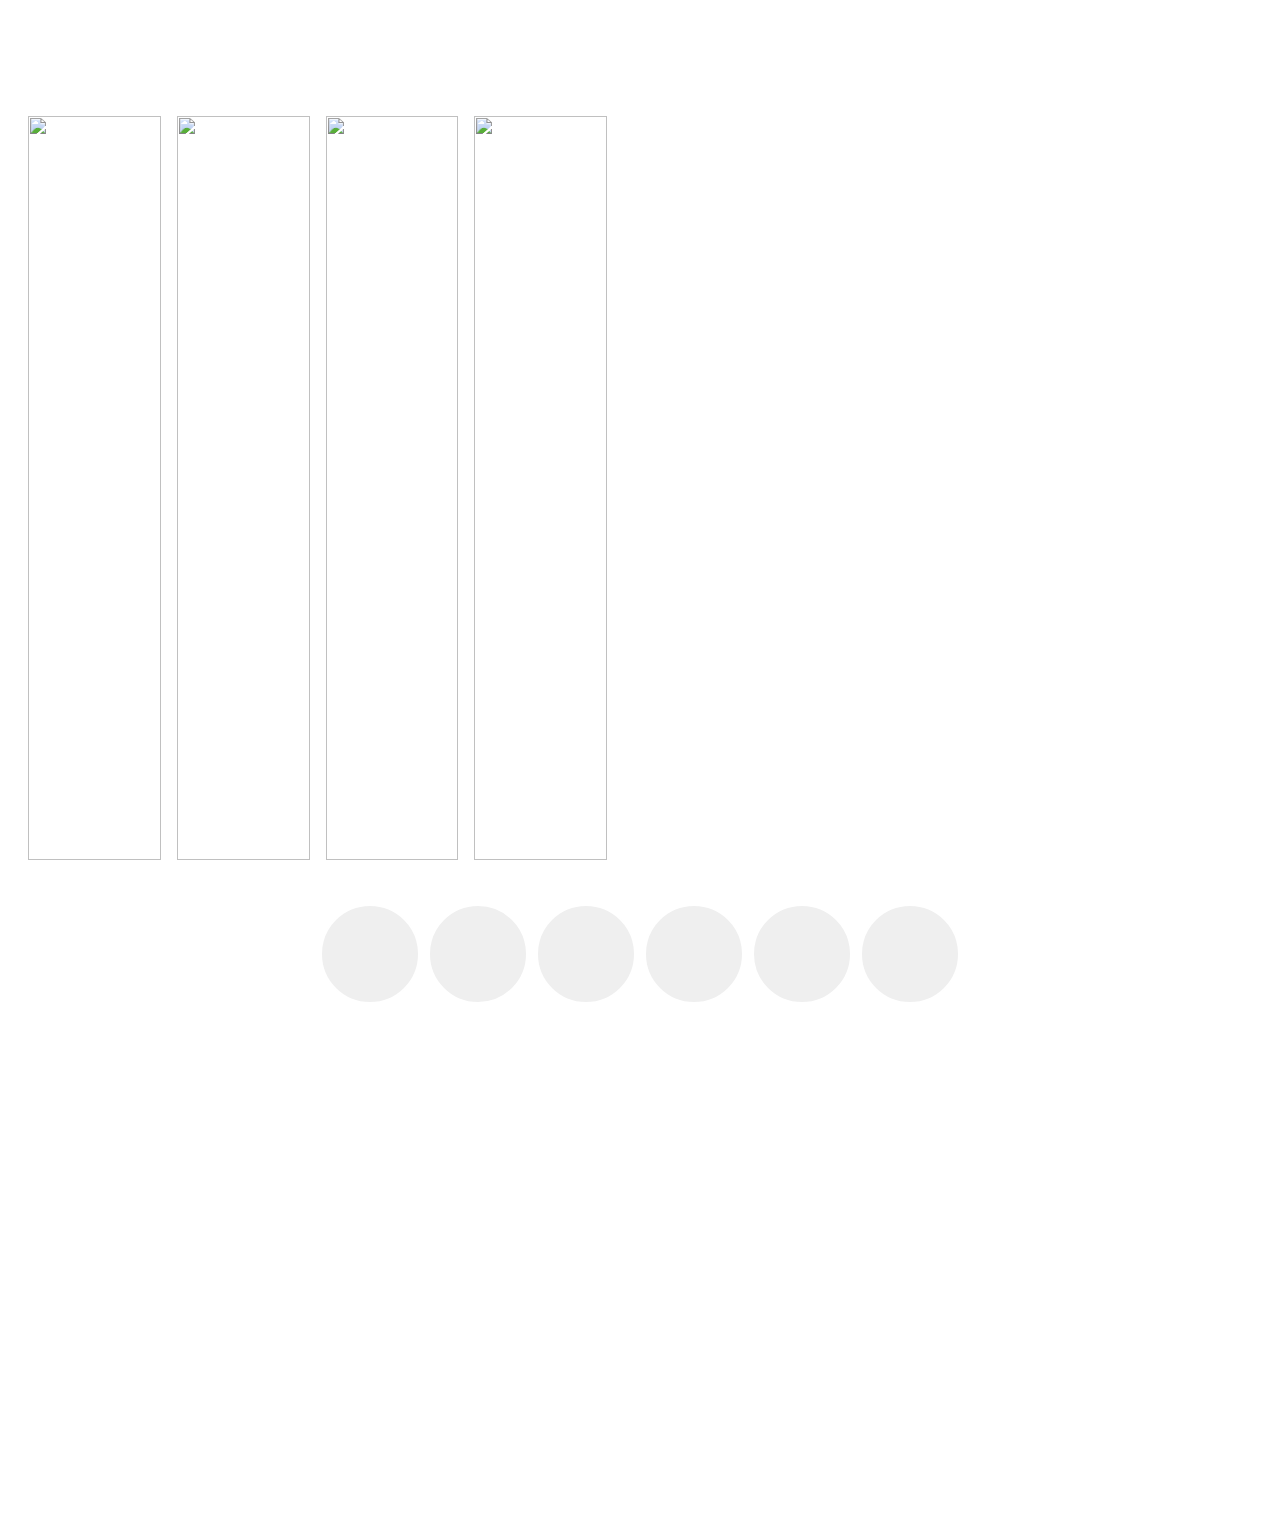
==== commit b9755633: "Update index.html" ====
--- a/index.html
+++ b/index.html
@@ -34,7 +34,7 @@
                 
                 <h2>Gallery</h2>
                 
-                <script src="js/lightbox.js"></script>
+                <script src="lightbox.js"></script>
 
 				<div class="row">
 				  <div class="column">
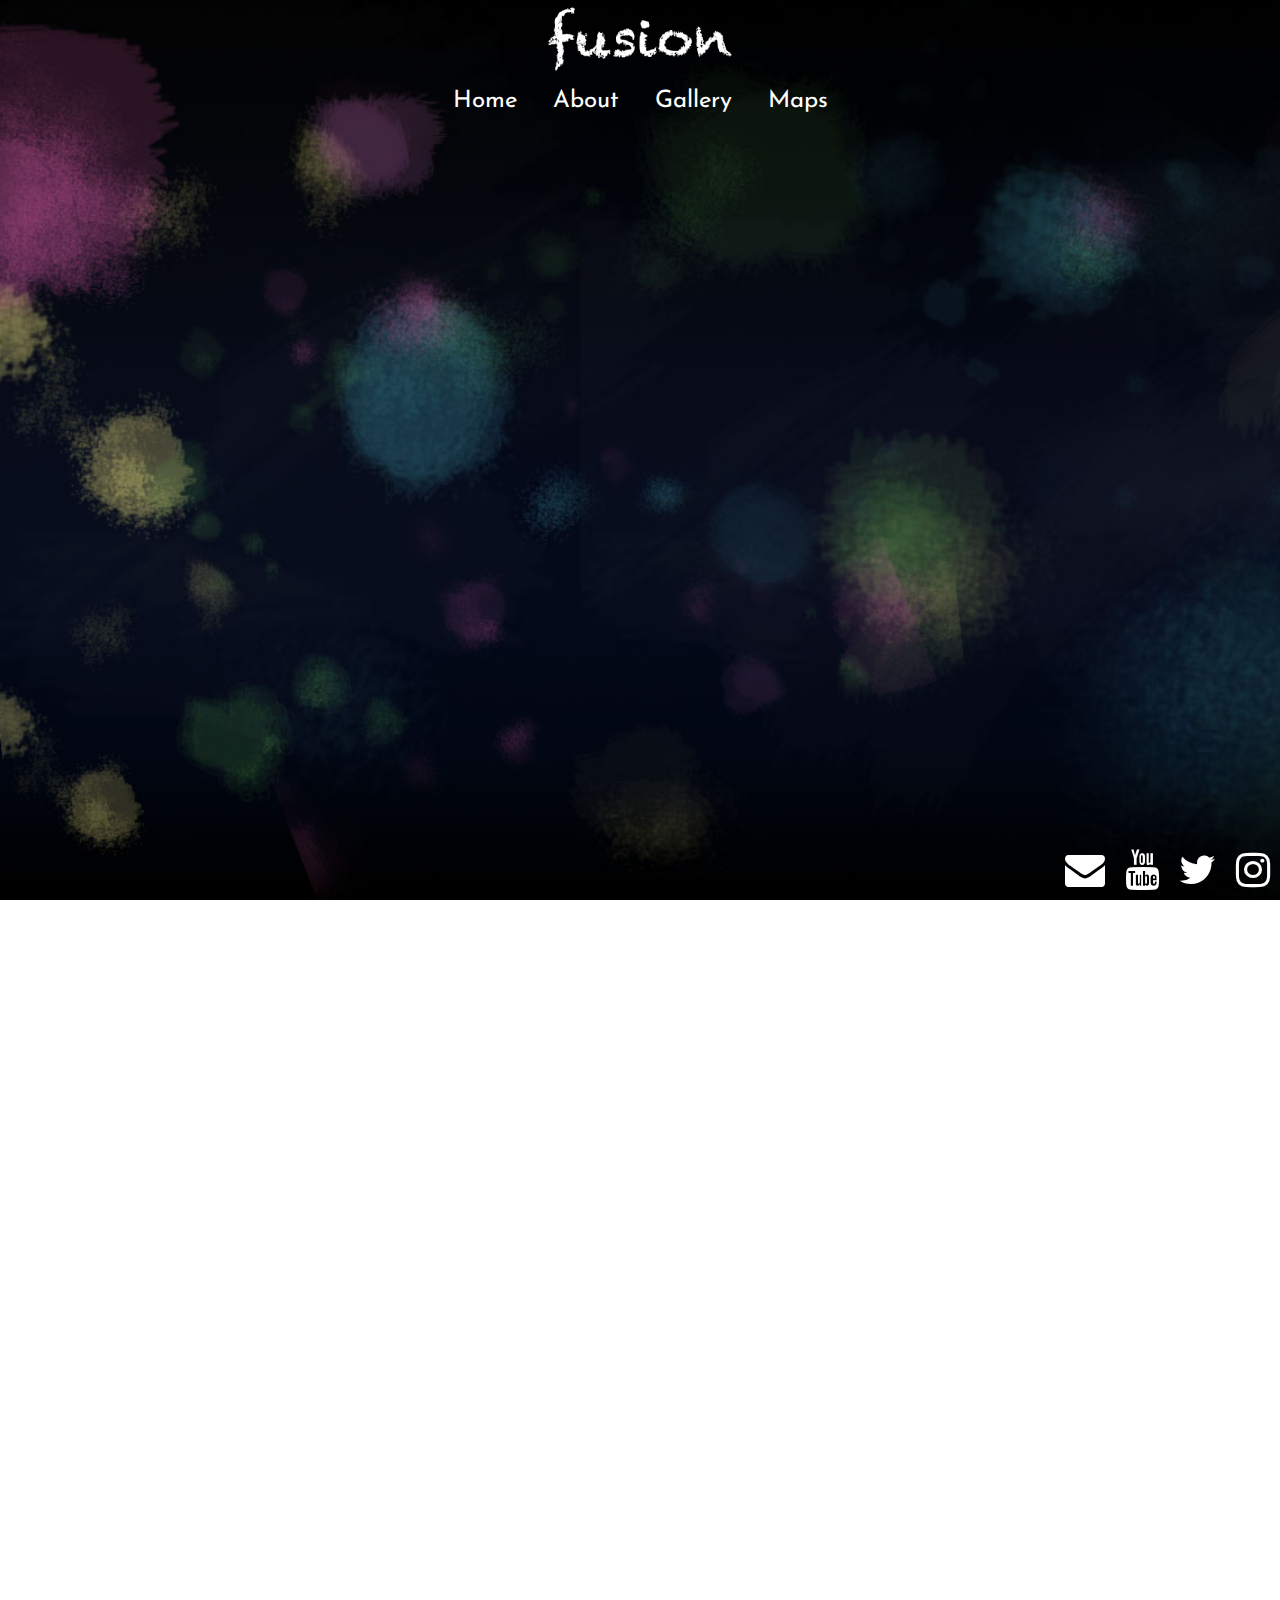
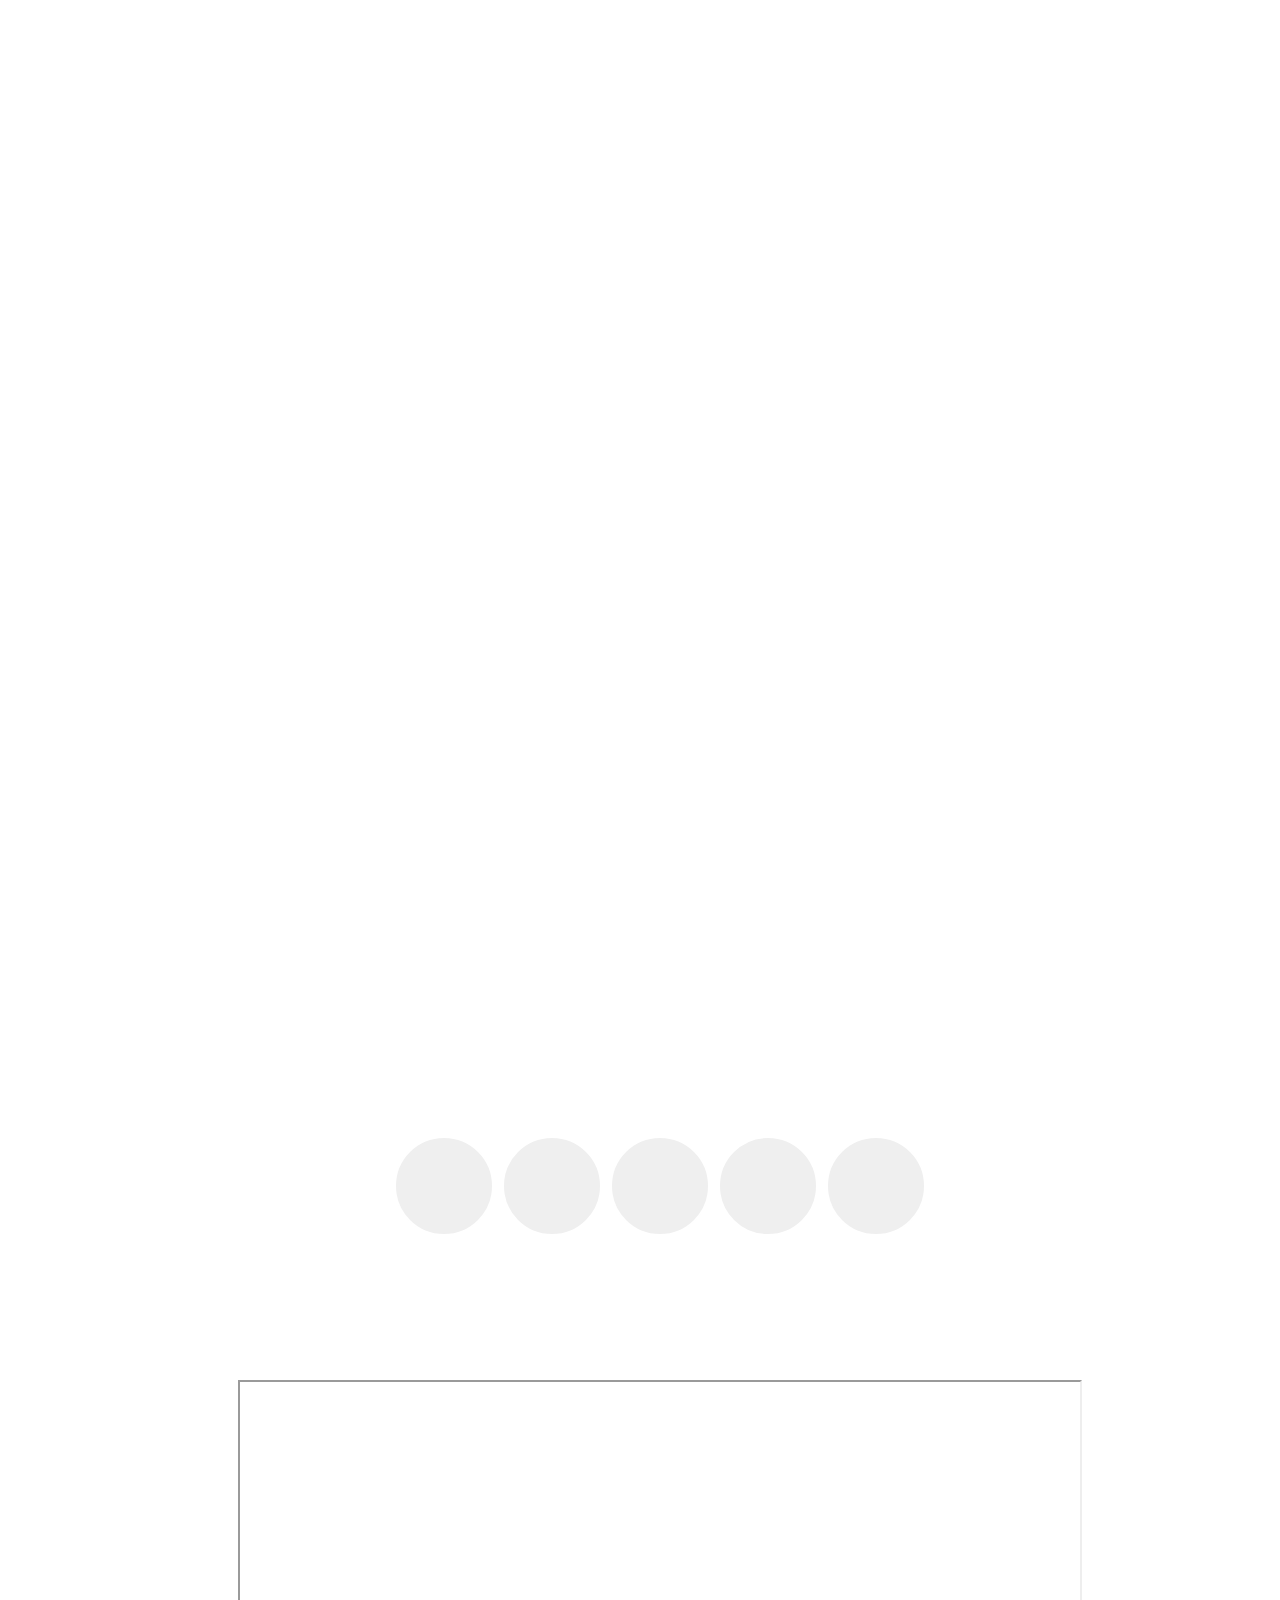
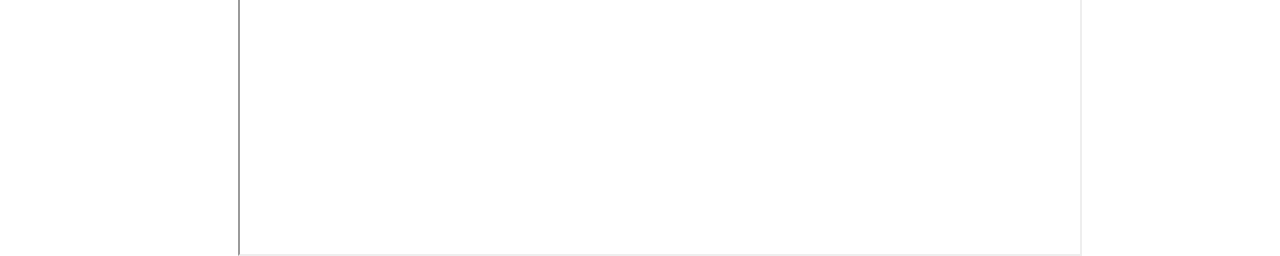
==== commit c2dd9bc1: "Merge 4a7faf3298f412fd8aeb602ba6a1d519b2d3c61a into bceb8c7df710020dc1bc89ae2e8d0201af25cd94" ====
--- a/index.html
+++ b/index.html
@@ -18,102 +18,61 @@
         </div>
             
         <div class="main">
-            <div id="home">   
-                <video width="840" height="472.5" controls>
-                    <source src="" type="video/mp4">
-                </video>
+            <div id="home">
+	            <iframe id="video" src="https://player.vimeo.com/video/209697293?autoplay=1&title=0&byline=0&portrait=0" width="1080" height="608" frameborder="0" webkitallowfullscreen mozallowfullscreen allowfullscreen></iframe>
             </div>
         </div>
         
             <div id="about">
                 <h2>About</h2>
-                <p>Life is all about infusing our cultures with the cultures of others.<br/>We live in a society filled with a variety of cultures and people from many backgrounds, yet so many people are not aware of these cultures and how important they are. We cannot afford to ignore the importance of every single individual and the impact they make with their backgrounds on being a diverse community.<br/>The aim of FUSION is to celebrate and support diversity to all its extent, by funding events taking place at Universities across the UK. At FUSION, we believe that Universities are a good place to start this project, as they are filled with young individuals from different backgrounds, ready to embrace life, and become the future leaders of their generation.<br/> Our first funded event, the HOLI Festival, took place at Royal Holloway, University of London on Wednesday, 22nd of March, 2017. We collaborated with the University's Hindu Society and helped them fund this event, while providing our services of creating digital content to help spread the message.</p>
+                <p><i>fusion</i> is a student-led campaign promoting the fusion of people and cultures across universities around the UK.
+fusion is a campaign developed by undergraduate students at Royal Holloway University of London, promoting the acceptance, expression and diversity of cultures.</p>
+                <p>Through a synthesis of digital media, GPS technologies and online creative content, we aim to exhibit a representation of diversity which is present among universities in the modern day. At <i>fusion</i>, we believe that universities are a good place to start this project, as they are filled with young individuals from different backgrounds, ready to embrace life, and become the future leaders of their generation.</p>
+                <p>The aim of the <i>fusion</i> campaign is to celebrate and support diversity to all its extent, by promoting events taking place at universities across the UK. Our first promoted event, the HOLI Festival of Colours, took place at Royal Holloway, University of London on Wednesday, 22nd of March, 2017. We collaborated with the RHUL Hindu Society and helped them promote this event, while providing our services by creating digital content to help spread the message.</p>
+                <p>If your university has an event coming up, we'd love to get involved! Please get in contact with us so we can help spread this message further.</p>
+                
+                <div class="symbols">
+                    <i class="fa fa-graduation-cap" style="font-size:100px"></i>
+                    <i class="fa fa-globe" style="font-size:100px"></i>
+                    <i class="fa fa-map-marker" style="font-size:100px"></i>
+                </div>
+                
+                <p>Many Paths. Many Cultures. One University.</p>
             </div>
             
             <div id="gallery">
                 
                 <h2>Gallery</h2>
                 
-                <script src="lightbox.js"></script>
-
-				<div class="row">
-				  <div class="column">
-				    <img src="img_1.jpg" style="width:100%" onclick="openModal();currentSlide(1)" class="hover-shadow cursor">
-				  </div>
-				  <div class="column">
-				    <img src="img_2.jpg" style="width:100%" onclick="openModal();currentSlide(2)" class="hover-shadow cursor">
-				  </div>
-				  <div class="column">
-				    <img src="img_3.jpg" style="width:100%" onclick="openModal();currentSlide(3)" class="hover-shadow cursor">
-				  </div>
-				  <div class="column">
-				    <img src="img_4.jpg" style="width:100%" onclick="openModal();currentSlide(4)" class="hover-shadow cursor">
-				  </div>
-				</div>
-				
-				<div id="myModal" class="modal">
-				  <span class="close cursor" onclick="closeModal()">&times;</span>
-				  <div class="modal-content">
-				
-				    <div class="mySlides">
-				      <div class="numbertext">1 / 4</div>
-				      <img src="img_1_wide.jpg" style="width:100%%">
-				    </div>
-				
-				    <div class="mySlides">
-				      <div class="numbertext">2 / 4</div>
-				      <img src="img_2_wide.jpg" style="width:100%%">
-				    </div>
-				
-				    <div class="mySlides">
-				      <div class="numbertext">3 / 4</div>
-				      <img src="img_3_wide.jpg" style="width:100%%">
-				    </div>
-				    
-				    <div class="mySlides">
-				      <div class="numbertext">4 / 4</div>
-				      <img src="img_4_wide.jpg" style="width:100%%">
-				    </div>
-				    
-				    
-				    <a class="prev" onclick="plusSlides(-1)">&#10094;</a>
-				    <a class="next" onclick="plusSlides(1)">&#10095;</a>
-				
-				    <div class="caption-container">
-				      <p id="caption"></p>
-				    </div>
-				
-				
-				    <div class="column">
-				      <img class="demo cursor" src="img_1_wide.jpg" style="width:100%" onclick="currentSlide(1)" alt="Nature and sunrise">
-				    </div>
-				    <div class="column">
-				      <img class="demo cursor" src="img_2_wide.jpg" style="width:100%" onclick="currentSlide(2)" alt="Trolltunga, Norway">
-				    </div>
-				    <div class="column">
-				      <img class="demo cursor" src="img_3_wide.jpg" style="width:100%" onclick="currentSlide(3)" alt="Mountains and fjords">
-				    </div>
-				    <div class="column">
-				      <img class="demo cursor" src="img_4_wide.jpg" style="width:100%" onclick="currentSlide(4)" alt="Northern Lights">
-				  	</div>
-               	</div>
-				</div>
+                <div class="instagallery"> 
+                    <iframe src="//users.instush.com/collage/?cols=7&rows=7&sl=true&user_id=4788019749&username=2017fusion&sid=-1&susername=-1&tag=-1&stype=mine&bg=transparent&space=true&rd=false&grd=false&gpd=6&drp=false&pin=false&t=999999KT3FLz1uKU0EKUwqt8HdS_828eUHAJTdgKBOIaGgGpjq-TKqNiIJOSzXrI2PZ3hJDE8bO5otHjo" allowtransparency="true" frameborder="0" scrolling="no"  style="display:block;width:733px;height:733px;border:none;overflow:visible;margin:auto;" ></iframe> </div>
             </div>
             
             <div id="map">
                 <h2>Maps</h2>
+                <div id="mapText">
+	                <p>Hover over the images below to see the names and route colours of our participants</p>
+                </div>
+                <div class="buttons">
                     <button class="button" id="ella">Ella</button>
                     <button class="button" id="luke">Luke</button>
                     <button class="button" id="mikayla">Mikayla</button>
                     <button class="button" id="bunny">Bunny</button>
                     <button class="button" id="alex">Alex</button>
-                    <button class="button" id="beth">Beth</button>
+                </div>
+                <div id="mapText">
+	                <p>Navigate around our interactive map to see how our participants journey's united.</p> <p>Click on the route to learn more about the person. Use the sidebar button (in the top left corner) to filter routes.</p>
+                </div>
+                <div class="mapImg">
+                    <iframe src="https://www.google.com/maps/d/embed?mid=1AIDkslM536kZ2GL7SC3pvmWg7E4" width="840" height="472.5"></iframe>
+                </div>
             </div>
             
             <div class="socialmedia">
                 <a href="https://www.instagram.com/2017fusion/?hl=en" class="fa fa-instagram" style="font-size:40px"></a>
                 <a href="https://twitter.com/2017fusion" class="fa fa-twitter" style="font-size:40px"></a>
                 <a href="https://www.youtube.com/channel/UCfvSVV5jfeqXKar9EJbIDJA" class="fa fa-youtube" style="font-size:40px"></a>
+                <a href="mailto:fusioncampaign2017@gmail.com?subject=Fusion Campaign" class="fa fa-envelope" style="font-size:40px"></a>
             </div>
           
     </body>
--- a/main.css
+++ b/main.css
@@ -8,7 +8,10 @@
 
 .navbar {
     overflow: hidden;
-    background-color: #181818;
+    background-image: url(background.jpg);
+    background-repeat: no-repeat;
+    background-attachment: fixed;
+    background-size: cover;
     position: fixed;
     top: 0;
     height: 120px;
@@ -43,18 +46,20 @@
 
 #video {
     position: absolute;
-    top: 60%;
-    left: 50%;
-    transform: translate(-50%, -50%);
+    display:block;
+    margin:auto;
+    padding-left:11.5%;
 }
 
 #about {
-    height:784px;
+    height:600px;
     color: white;
     padding: 20px;
     text-align: center;
-    font-family: "Helvetica", sans-serif;
-    display: block;   
+    font-family: "Josefin Sans", sans-serif;
+    display: block;
+    padding-top:100px;
+    font-size: 20px;
 }
 
 #about p {
@@ -71,15 +76,32 @@
 #home {
     height: 784px;
     width: 100%;
+    display:block;
+    margin:auto;
+}
+
+.videoWrapper {
+	position: relative;
+	padding-bottom: 56.25%; /* 16:9 */
+	padding-top: 25px;
+	height: 0;
+}
+.videoWrapper iframe {
+	position: absolute;
+	top: 0;
+	left: 0;
+	width: 100%;
+	height: 100%;
 }
 
 #gallery {
-    height: 784px;
+    height: 840px;
     width: 100%;
     color: white;
     padding: 20px;
     text-align: center;
-    display: block;   
+    display: block;  
+    padding-top:100px; 
 }
 
 #map {
@@ -89,6 +111,7 @@
     padding: 20px;
     text-align: center;
     display: block;
+    padding-top:100px;
 }
 
 .button {
@@ -103,18 +126,51 @@
     font-size: 16px;
     margin: 4px 2px;
     cursor: pointer;
-    font-family:"Helvetica", sans-serif; 
+    font-family:"Josefin Sans", sans-serif; 
 }
 
 #ella {
+	background-image: url("images/ellabubble.jpg");
+	background-position: center center;
+}
+
+#ella:hover{
+	background:red;
 }
 
 #luke {
-    
+	background-image: url("images/lukebubble.jpg");
+	background-position: center center;
+}
+
+#luke:hover{
+	background:purple;
 }
 
 #mikayla {
-    background-image: url("Portrait-0058_retouched.jpg");
+    background-image: url("images/mikaylabubble.jpg");
+    background-position: center center;
+}
+
+#mikayla:hover{
+	background:#165af6
+}
+
+#bunny{
+    background-image: url("images/bunnybubble.jpg");
+    background-position: center center;
+}
+
+#bunny:hover{
+	background:orange;
+}
+
+#alex{
+    background-image: url("images/alexbubble.jpg");
+    background-position: center center;
+}
+#alex:hover{
+	background:green;
 }
 
 .button:hover {
@@ -152,21 +208,24 @@
     color: white;
 }
 
-
-.gallery {
-    margin: 5px;
-    border: 1px solid #ccc;
-    float: left;
-    width: 180px;
-}
-
-.gallery:hover {
-    border: 1px solid #777;
-}
-
-.gallery img {
-    width: 100%;
-    height: auto;
+.fa-envelope {
+    color:white;
+}
+
+.fa-twitter:hover {
+	color:#00aced;
+}
+
+.fa-instagram:hover{
+	color:#fccc63;
+}
+
+.fa-youtube:hover{
+	color:#e52d27;
+}
+
+.fa-envelope:hover{
+    color:limegreen;
 }
 
 .socialmedia{
@@ -177,137 +236,23 @@
  	width: 100%;
 }
 
-* {
-  box-sizing: border-box;
-}
-
-.row > .column {
-  padding: 0 8px;
-}
-
-.row:after {
-  content: "";
-  display: table;
-  clear: both;
-}
-
-.column {
-  float: left;
-  width: 12%;
-}
-
-/* The Modal (background) */
-.modal {
-  display: none;
-  position: fixed;
-  z-index: 101;
-  padding-top: 100px;
-  left: 0;
-  top: 0;
-  width: 100%;
-  height: 100%;
-  overflow: auto;
-  background-image: url('background.jpg');
-}
-
-/* Modal Content */
-.modal-content {
-  position: relative;
-  background-color: #fefefe;
-  margin: auto;
-  padding: 0;
-  width: 90%;
-  max-width: 1200px;
-}
-
-/* The Close Button */
-.close {
-  color: white;
-  position: absolute;
-  top: 10px;
-  right: 25px;
-  font-size: 35px;
-  font-weight: bold;
-}
-
-.close:hover,
-.close:focus {
-  color: #999;
-  text-decoration: none;
-  cursor: pointer;
-}
-
-.mySlides {
-  display: none;
-}
-
-.cursor {
-  cursor: pointer
-}
-
-/* Next & previous buttons */
-.prev,
-.next {
-  cursor: pointer;
-  position: absolute;
-  top: 50%;
-  width: auto;
-  padding: 16px;
-  margin-top: -50px;
-  color: white;
-  font-weight: bold;
-  font-size: 20px;
-  transition: 0.6s ease;
-  border-radius: 0 3px 3px 0;
-  user-select: none;
-  -webkit-user-select: none;
-}
-
-/* Position the "next button" to the right */
-.next {
-  right: 0;
-  border-radius: 3px 0 0 3px;
-}
-
-/* On hover, add a black background color with a little bit see-through */
-.prev:hover,
-.next:hover {
-  background-color: rgba(0, 0, 0, 0.8);
-}
-
-/* Number text (1/3 etc) */
-.numbertext {
-  color: #f2f2f2;
-  font-size: 12px;
-  padding: 8px 12px;
-  position: absolute;
-  top: 0;
-}
-
-img {
-  margin-bottom: -4px;
-}
-
-.caption-container {
-  text-align: center;
-  background-color: black;
-  padding: 2px 16px;
-  color: white;
-}
-
-.demo {
-  opacity: 0.6;
-}
-
-.active,
-.demo:hover {
-  opacity: 1;
-}
-
-img.hover-shadow {
-  transition: 0.3s
-}
-
-.hover-shadow:hover {
-  box-shadow: 0 4px 8px 0 rgba(0, 0, 0, 0.2), 0 6px 20px 0 rgba(0, 0, 0, 0.19)
-}
+.instagallery {
+    margin: auto;
+    display: block;
+
+}
+
+.mapImg{
+	padding-top:40px;
+	margin:auto:
+}
+
+.symbols {
+    display: block;
+    margin: auto;
+}
+
+#mapText{
+	font-family: "Josefin Sans", sans-serif;
+	font-size:20px;
+}